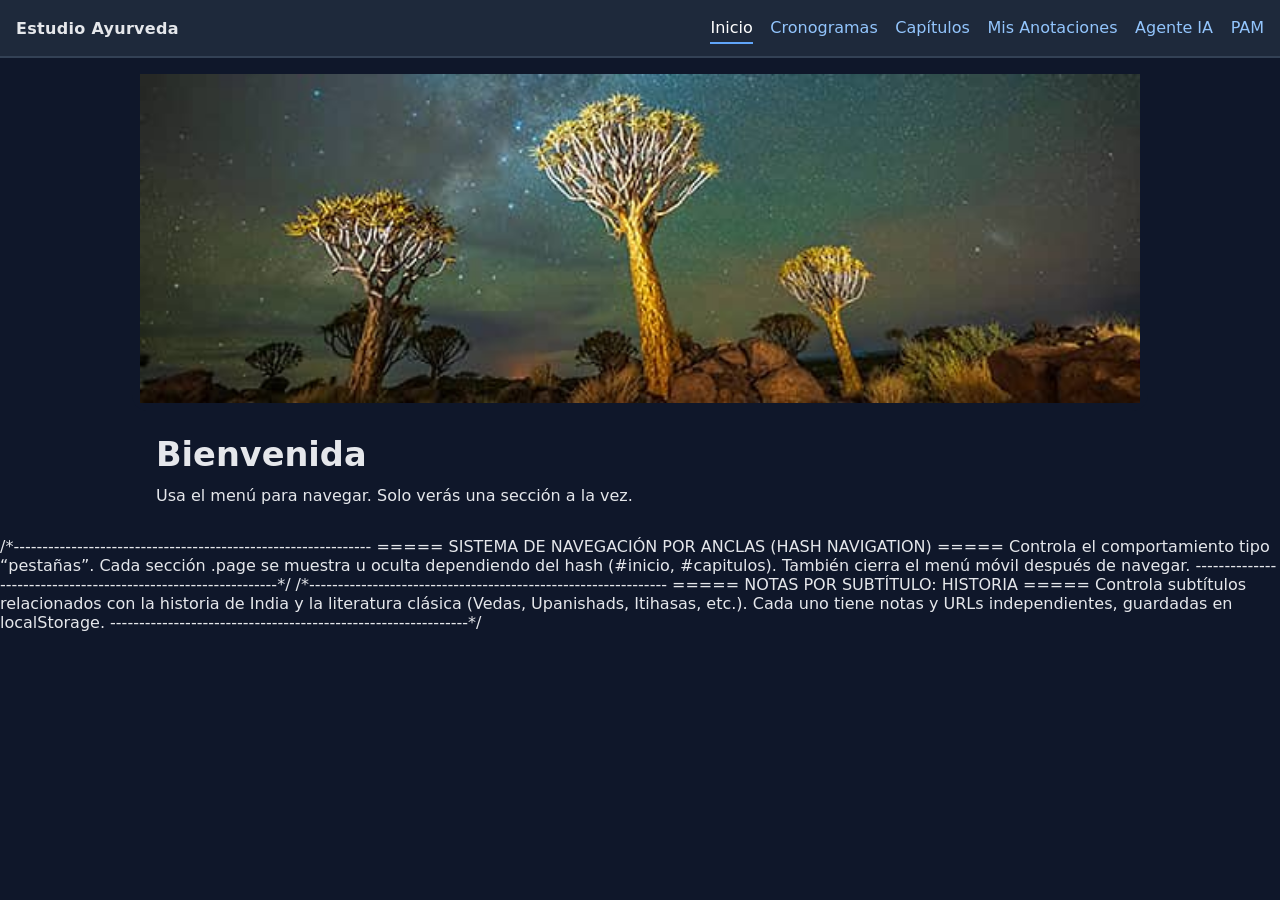
==== index.html @ d1bdf84b "Reestructuración de Historia: subtítulos detallados y soporte completo de notas Se reemplazó la estr" ====
<!DOCTYPE html>
<html lang="es">
<head>
  <meta charset="utf-8" />
  <meta name="viewport" content="width=device-width, initial-scale=1" />
  <title>Estudio Ayurveda — MERPG</title>
  <link rel="icon" type="image/png" href="./favicon.png" />
  <link rel="stylesheet" href="style.css" />
</head>
<body>
  <!-- Header / Menú -->
  <header class="site-header">
    <div class="brand">Estudio Ayurveda</div>

    <input id="menu-toggle" type="checkbox" aria-label="Abrir menú" />
    <label class="hamburger" for="menu-toggle" aria-hidden="true">
      <span></span><span></span><span></span>
    </label>

    <nav class="site-nav">
      <a class="active" href="#inicio">Inicio</a>
      <a href="#cronogramas">Cronogramas</a>
      <a href="#capitulos">Capítulos</a>
      <a href="#anotaciones">Mis Anotaciones</a>
      <a href="#agente">Agente IA</a>
      <a href="https://drive.google.com/drive/u/0/folders/1aOpZdC9DmRuaJtdhFPqYkcrVoybnpXiz" target="_blank" rel="noopener">PAM</a>
    </nav>
  </header>

  <!-- Inicio -->
  <main class="content page" id="inicio">
   <figure class="hero">
    <img
      src="quiver-trees.jpeg"
      alt="Paisaje nocturno con árboles iluminados bajo un cielo estrellado"
      class="hero-img"
    />
   </figure>
    <h1>Bienvenida</h1>
    <p>Usa el menú para navegar. Solo verás una sección a la vez.</p>
  </main>

  <!-- Cronogramas -->
  <section class="content page" id="cronogramas" aria-label="Cronogramas">
    <h2>Cronograma Filosofía — Octubre y Noviembre 2025</h2>

    <article class="cron">
      <h3>El dinacharya con Sofía</h3>
      <div class="fecha">Miércoles, 22 de octubre · 7:00–8:00 a. m.</div>
      <a href="https://meet.google.com/ocx-rofr-sme" target="_blank" rel="noopener">Entrar a la clase</a>
    </article>

    <article class="cron">
      <h3>Historia de la India y Ayurveda con Sofía</h3>
      <div class="fecha">Miércoles, 29 de octubre · 11:00 a. m.–12:00 p. m.</div>
      <a href="https://meet.google.com/jub-qbic-bxj" target="_blank" rel="noopener">Entrar a la clase</a>
    </article>

    <article class="cron">
      <h3>Las causas de la enfermedad con Sofía</h3>
      <div class="fecha">Martes, 4 de noviembre · 8:00–9:00 p. m.</div>
      <a href="https://meet.google.com/ocx-rofr-sme" target="_blank" rel="noopener">Entrar a la clase</a>
    </article>

    <article class="cron">
      <h3>Los 24 tattvas con Sofía</h3>
      <div class="fecha">Miércoles, 12 de noviembre · 8:00–9:00 p. m.</div>
      <a href="https://meet.google.com/jub-qbic-bxj" target="_blank" rel="noopener">Entrar a la clase</a>
    </article>

    <article class="cron">
      <h3>Preguntas y respuestas con Sofía</h3>
      <div class="fecha">Miércoles, 19 de noviembre · 7:00–8:00 a. m.</div>
      <a href="https://meet.google.com/ocx-rofr-sme" target="_blank" rel="noopener">Entrar a la clase</a>
    </article>

    <article class="cron">
      <h3>CLASE OBLIGATORIA — Revisión de guía con Marcela</h3>
      <div class="fecha">Sábado, 22 de noviembre · 8:00–11:00 a. m.</div>
      <a href="https://meet.google.com/tfp-quyw-dxk" target="_blank" rel="noopener">Entrar a la clase</a>
    </article>

    <article class="cron">
      <h3>Resumen del módulo con Sofía</h3>
      <div class="fecha">Sábado, 22 de noviembre · 1:00–4:00 p. m.</div>
      <a href="https://meet.google.com/xmf-tgar-ete" target="_blank" rel="noopener">Entrar a la clase</a>
    </article>
  </section>

  <!-- Capítulos -->
<section class="content page" id="capitulos" aria-label="Capítulos">
  <h2>Capítulo Uno: Filosofía</h2>

  <!-- INTRODUCCIÓN — con notas por subtítulo -->
  <details class="cap" data-section="cap1-introduccion">
    <summary>Introducción</summary>

    <!-- Subtítulos como botones (igual estilo que Darshana) -->
    <ul class="bullets subtopics" role="list">
      <li><button class="subtopic" data-sub="Definir-Ayurveda">Definiendo Ayurveda</button></li>
      <li><button class="subtopic" data-sub="Salud-enfermedad">Salud y enfermedad</button></li>
      <li><button class="subtopic" data-sub="Objetivos-profesional">Los objetivos del profesional de Ayurveda</button></li>
    </ul>

    <!-- Panel de edición por subtítulo -->
    <div class="cap-tools">
      <div class="cap-row" style="justify-content:space-between; gap:.75rem;">
        <label class="cap-label">Notas — <span class="cap-subtitle">Seleccione un subtítulo</span></label>
        <small class="cap-hint">Se guardan solo en este navegador (local).</small>
      </div>

      <textarea
        class="cap-notes"
        id="intro-notes"
        placeholder="Escribe aquí tus notas para este subtítulo…"
      ></textarea>
      <button class="btn" id="intro-save">Guardar notas</button>

      <div class="cap-divider"></div>

      <label class="cap-label">
        Mapas mentales (URLs de PDF) — <span class="cap-subtitle">Subtítulo no seleccionado</span>
      </label>
      <div class="cap-row">
        <input
          class="cap-url"
          id="intro-url"
          type="url"
          placeholder="Pega una URL (Drive, Dropbox, etc.)"
        />
        <button class="btn" id="intro-add">Añadir</button>
      </div>
      <ul class="cap-links" id="intro-list"></ul>
    </div>
  </details>

  <!-- MITOLOGÍA — con notas por subtítulo -->
  <details class="cap" data-section="cap1-mitologia">
    <summary>Mitología</summary>

    <!-- Subtítulos como botones -->
    <ul class="bullets subtopics" role="list">
      <li>
        <button class="subtopic" data-sub="Agitacion-oceanos">
          La agitación de los océanos
        </button>
      </li>
      <li>
        <button class="subtopic" data-sub="Sr-Dhanvantari">
          El Sr Dhanvantari
        </button>
      </li>
    </ul>

    <!-- Panel de edición por subtítulo -->
    <div class="cap-tools">
      <div class="cap-row" style="justify-content:space-between; gap:.75rem;">
        <label class="cap-label">
          Notas — <span class="cap-subtitle">Seleccione un subtítulo</span>
        </label>
        <small class="cap-hint">Se guardan solo en este navegador (local).</small>
      </div>

      <textarea
        class="cap-notes"
        id="mito-notes"
        placeholder="Escribe aquí tus notas para este subtítulo…"
      ></textarea>
      <button class="btn" id="mito-save">Guardar notas</button>

      <div class="cap-divider"></div>

      <label class="cap-label">
        Mapas mentales (URLs de PDF) — <span class="cap-subtitle">Subtítulo no seleccionado</span>
      </label>
      <div class="cap-row">
        <input
          class="cap-url"
          id="mito-url"
          type="url"
          placeholder="Pega una URL (Drive, Dropbox, etc.)"
        />
        <button class="btn" id="mito-add">Añadir</button>
      </div>
      <ul class="cap-links" id="mito-list"></ul>
    </div>
  </details>
 

 <!-- HISTORIA — con notas por subtítulo -->
<details class="cap" data-section="cap1-historia">
  <summary>Historia</summary>

  <!-- Subtítulos como botones -->
  <ul class="bullets subtopics" role="list">
    <li><button class="subtopic" data-sub="Linea-tiempo">Línea de tiempo</button></li>

    <!-- Literatura clásica -->
    <li><button class="subtopic" data-sub="Vedas">Los Vedas</button></li>
    <li><button class="subtopic" data-sub="Brahmanas">Brāhmaṇas</button></li>
    <li><button class="subtopic" data-sub="Puranas">Purāṇas</button></li>
    <li><button class="subtopic" data-sub="Upanishads">Upaniṣads</button></li>
    <li><button class="subtopic" data-sub="Mahabharata">Mahābhārata</button></li>
    <li><button class="subtopic" data-sub="Bhagavad-Gita">Bhagavad Gītā</button></li>
    <li><button class="subtopic" data-sub="Ramayana">Rāmāyaṇa</button></li>
  </ul>

  <!-- Panel de edición por subtítulo -->
  <div class="cap-tools">
    <div class="cap-row" style="justify-content:space-between; gap:.75rem;">
      <label class="cap-label">
        Notas — <span class="cap-subtitle">Seleccione un subtítulo</span>
      </label>
      <small class="cap-hint">Se guardan solo en este navegador (local).</small>
    </div>

    <textarea
      class="cap-notes"
      id="hist-notes"
      placeholder="Escribe aquí tus notas para este subtítulo…"
    ></textarea>
    <button class="btn" id="hist-save">Guardar notas</button>

    <div class="cap-divider"></div>

    <label class="cap-label">
      Mapas mentales (URLs de PDF) — <span class="cap-subtitle">Subtítulo no seleccionado</span>
    </label>
    <div class="cap-row">
      <input
        class="cap-url"
        id="hist-url"
        type="url"
        placeholder="Pega una URL (Drive, Dropbox, etc.)"
      />
      <button class="btn" id="hist-add">Añadir</button>
    </div>
    <ul class="cap-links" id="hist-list"></ul>
  </div>
</details>


  <!-- FILOSOFÍA (DARSHANA) — con notas por subtítulo -->
<details class="cap" data-section="cap1-darshana">
  <summary>Filosofía (<em>Darshana</em>)</summary>

  <!-- Lista de subtítulos como “tabs” -->
  <ul class="bullets subtopics" role="list">
    <li><button class="subtopic" data-sub="Sankhya">Filosofía <em>Sankhya</em></button></li>
    <li><button class="subtopic" data-sub="Yoga"><em>Yoga</em></button></li>
    <li><button class="subtopic" data-sub="Nyaya"><em>Nyaya</em></button></li>
    <li><button class="subtopic" data-sub="Vaisheshika"><em>Vaisheshika</em></button></li>
    <li><button class="subtopic" data-sub="Mimamsa"><em>Mimamsa</em></button></li>
    <li><button class="subtopic" data-sub="Vedanta"><em>Vedanta</em></button></li>
    <li><button class="subtopic" data-sub="Karma-rol">Karma y su rol en el proceso de enfermedad</button></li>
    <li><button class="subtopic" data-sub="Karma-buen-mal">Buen <em>karma</em> y mal <em>karma</em></button></li>
    <li><button class="subtopic" data-sub="Renacimiento">Renacimiento, <em>karma</em> y realización</button></li>
    <li><button class="subtopic" data-sub="Metas-vida">Las cuatro metas de la vida</button></li>
    <li><button class="subtopic" data-sub="Busquedas-vida">Los tres búsquedas (instintos naturales) de la vida</button></li>
    <li><button class="subtopic" data-sub="Pilares-vida">Los tres pilares de la vida</button></li>
  </ul>

  <!-- Panel de edición por subtítulo -->
  <div class="cap-tools">
    <div class="cap-row" style="justify-content:space-between; gap:.75rem;">
      <label class="cap-label" id="darshana-label">Notas — <span class="cap-subtitle">Seleccione un subtítulo</span></label>
      <small class="cap-hint">Se guardan solo en este navegador (local).</small>
    </div>

    <textarea class="cap-notes" id="darshana-notes" placeholder="Escribe aquí tus notas para este subtítulo…"></textarea>
    <button class="btn" id="darshana-save">Guardar notas</button>

    <div class="cap-divider"></div>

    <label class="cap-label">Mapas mentales (URLs de PDF) — <span class="cap-subtitle">Subtítulo no seleccionado</span></label>
    <div class="cap-row">
      <input class="cap-url" id="darshana-url" type="url" placeholder="Pega una URL (Drive, Dropbox, etc.)" />
      <button class="btn" id="darshana-add">Añadir</button>
    </div>
    <ul class="cap-links" id="darshana-list"></ul>
  </div>
</details>


  <details class="cap" data-section="cap1-notas">
    <summary>Notas</summary>
    <div class="cap-tools">
      <label class="cap-label">Notas generales</label>
      <textarea class="cap-notes" placeholder="Escribe aquí tus notas…"></textarea>
      <button class="btn" data-action="save-notes">Guardar notas</button>
    </div>
  </details>

  <details class="cap" data-section="cap1-bibliografia">
    <summary>Bibliografía</summary>
    <div class="cap-tools">
      <label class="cap-label">Apuntes de bibliografía</label>
      <textarea class="cap-notes" placeholder="Referencias, páginas…"></textarea>
      <button class="btn" data-action="save-notes">Guardar notas</button>
    </div>
  </details>
</section>

<script>
/* ===== Notas por subtítulo: Introducción ===== */
(function () {
  const sectionId = 'cap1-introduccion';
  const root = document.querySelector(`details.cap[data-section="${sectionId}"]`);
  if (!root) return;

  // Controles
  const btns        = root.querySelectorAll('.subtopic');
  const notesEl     = root.querySelector('#intro-notes');
  const saveBtn     = root.querySelector('#intro-save');
  const urlInput    = root.querySelector('#intro-url');
  const addBtn      = root.querySelector('#intro-add');
  const listEl      = root.querySelector('#intro-list');
  const subtitleEls = root.querySelectorAll('.cap-subtitle');

  // Claves por subtítulo (igual patrón que Darshana)
  const noteKey = (sub) => `notes_${sectionId}__${sub}`;
  const urlKey  = (sub) => `pdfs_${sectionId}__${sub}`;

  let currentSub = null;

  function setSubtitleLabel(text){
    subtitleEls.forEach(el => el.textContent = text || '—');
  }

  function renderUrls(urls){
    listEl.innerHTML = '';
    urls.forEach((u, i) => {
      const li = document.createElement('li');
      li.innerHTML = `<a href="${u}" target="_blank" rel="noopener">${u}</a>
                      <button data-idx="${i}" title="Eliminar">✕</button>`;
      listEl.appendChild(li);
    });
  }

  function loadSubtopic(sub){
    currentSub = sub;

    // Estado visual activo
    btns.forEach(b => b.classList.toggle('active', b.dataset.sub === sub));

    // Texto del subtítulo en las etiquetas
    const btn = Array.from(btns).find(b => b.dataset.sub === sub);
    const label = btn ? btn.textContent.trim() : sub;
    setSubtitleLabel(label);

    // Cargar notas guardadas
    const saved = localStorage.getItem(noteKey(sub)) || '';
    notesEl.value = saved;

    // Cargar URLs guardadas
    const urls = JSON.parse(localStorage.getItem(urlKey(sub)) || '[]');
    renderUrls(urls);
  }

  function saveNotes(){
    if (!currentSub) return;
    localStorage.setItem(noteKey(currentSub), notesEl.value || '');
  }

  function addUrl(){
    if (!currentSub) return;
    const url = (urlInput.value || '').trim();
    if (!url) return;

    const k    = urlKey(currentSub);
    const urls = JSON.parse(localStorage.getItem(k) || '[]');
    urls.push(url);
    localStorage.setItem(k, JSON.stringify(urls));
    renderUrls(urls);
    urlInput.value = '';
  }

  function removeUrl(idx){
    if (!currentSub) return;
    const k    = urlKey(currentSub);
    const urls = JSON.parse(localStorage.getItem(k) || '[]');
    urls.splice(idx, 1);
    localStorage.setItem(k, JSON.stringify(urls));
    renderUrls(urls);
  }

  // Eventos
  btns.forEach(b => b.addEventListener('click', () => loadSubtopic(b.dataset.sub)));
  saveBtn.addEventListener('click', saveNotes);
  addBtn.addEventListener('click', addUrl);
  listEl.addEventListener('click', (e) => {
    if (e.target.tagName === 'BUTTON' && e.target.hasAttribute('data-idx')){
      removeUrl(Number(e.target.dataset.idx));
    }
  });

  // Seleccionar el primer subtítulo por defecto
  if (btns.length) loadSubtopic(btns[0].dataset.sub);
})();
</script>

  
<!-- Anotaciones -->
<section class="content page" id="anotaciones" aria-label="Mis Anotaciones">
  <h2>Mis Anotaciones</h2>
  <p class="anotaciones-intro">
    Aquí podrás buscar en todas las notas que has guardado en los capítulos y subtítulos.
  </p>

  <form id="search-form" class="search-box" onsubmit="return false;">
    <label for="search-term">Buscar en mis notas</label>
    <div class="search-row">
      <input
        type="text"
        id="search-term"
        placeholder="Escribe una palabra o frase…"
        autocomplete="off"
      />
      <button type="button" id="search-button" class="btn">
        Buscar
      </button>
    </div>
  </form>

  <div id="search-results" class="search-results">
    <p class="search-empty">
      Todavía no has hecho una búsqueda. Escribe algo arriba y pulsa <strong>Buscar</strong>.
    </p>
  </div>
</section>

  <!-- Agente IA -->
  <section class="content page" id="agente" aria-label="Agente IA">
    <h2>Agente IA</h2>
    <p>Pendiente de contenido.</p>
  </section>

/*--------------------------------------------------------------
  ===== SISTEMA DE NAVEGACIÓN POR ANCLAS (HASH NAVIGATION) =====
  Controla el comportamiento tipo “pestañas”. Cada sección .page
  se muestra u oculta dependiendo del hash (#inicio, #capitulos).
  También cierra el menú móvil después de navegar.
--------------------------------------------------------------*/
  <script>
    const pages = document.querySelectorAll('.page');
    const links = document.querySelectorAll('.site-nav a[href^="#"]');

    function show(hash) {
      if (!hash) hash = '#inicio';                 // sección por defecto
      const id = hash.slice(1);
      pages.forEach(s => s.style.display = (s.id === id) ? 'block' : 'none');
      links.forEach(a => a.classList.toggle('active', a.getAttribute('href') === hash));
      // Cierra menú móvil si estaba abierto
      const toggle = document.getElementById('menu-toggle');
      if (toggle) toggle.checked = false;
    }

    window.addEventListener('hashchange', () => show(location.hash));
    show(location.hash);
  </script>

<script>
/*--------------------------------------------------------------
  ===== SISTEMA GENERAL DE NOTAS POR SECCIÓN (SIN SUBTÍTULOS) =====
  Maneja el guardado y carga de notas y URLs en secciones que no
  tienen subtítulos. Usa claves de localStorage basadas en el ID
  de cada <details> para notas globales del capítulo.
--------------------------------------------------------------*/
  const CAP_NOTE_KEY = id => `notes_${id}`;
  const CAP_URLS_KEY = id => `pdfs_${id}`;

  function loadSectionState(section){
    const id = section.dataset.section;
    const notesEl = section.querySelector('.cap-notes');
    const listEl  = section.querySelector('.cap-links');

    // Notas
    if (notesEl){
      notesEl.value = localStorage.getItem(CAP_NOTE_KEY(id)) || '';
    }

    // URLs
    if (listEl){
      const urls = JSON.parse(localStorage.getItem(CAP_URLS_KEY(id)) || '[]');
      renderUrls(listEl, urls);
    }
  }

  function renderUrls(ul, urls){
    ul.innerHTML = '';
    urls.forEach((u, i) => {
      const li = document.createElement('li');
      li.innerHTML = `<a href="${u}" target="_blank" rel="noopener">${u}</a>
                      <button data-idx="${i}" title="Eliminar">✕</button>`;
      ul.appendChild(li);
    });
  }

  function saveNotes(section){
    const id = section.dataset.section;
    const notesEl = section.querySelector('.cap-notes');
    localStorage.setItem(CAP_NOTE_KEY(id), notesEl.value || '');
  }

  function addUrl(section){
    const id = section.dataset.section;
    const input = section.querySelector('.cap-url');
    const listEl = section.querySelector('.cap-links');
    const url = (input.value || '').trim();
    if(!url) return;

    const urls = JSON.parse(localStorage.getItem(CAP_URLS_KEY(id)) || '[]');
    urls.push(url);
    localStorage.setItem(CAP_URLS_KEY(id), JSON.stringify(urls));
    renderUrls(listEl, urls);
    input.value = '';
  }

  function removeUrl(section, idx){
    const id = section.dataset.section;
    const listEl = section.querySelector('.cap-links');
    const urls = JSON.parse(localStorage.getItem(CAP_URLS_KEY(id)) || '[]');
    urls.splice(idx, 1);
    localStorage.setItem(CAP_URLS_KEY(id), JSON.stringify(urls));
    renderUrls(listEl, urls);
  }

/*--------------------------------------------------------------
  ===== INICIALIZACIÓN GLOBAL DE CADA SECCIÓN <details.cap> =====
  Aplica guardado/carga de notas y URLs en secciones sin subtítulos.
  Escucha clics internos en botones que activan save-notes o add-url,
  además de eliminar enlaces de la lista.
--------------------------------------------------------------*/
  document.querySelectorAll('details.cap').forEach(section => {
    loadSectionState(section);

    section.addEventListener('click', (e) => {
      const act = e.target?.dataset?.action;
      if (act === 'save-notes'){ saveNotes(section); }
      if (act === 'add-url'){ addUrl(section); }
      if (e.target.tagName === 'BUTTON' && e.target.hasAttribute('data-idx')){
        removeUrl(section, Number(e.target.dataset.idx));
      }
    });
  });
</script>
<script>
/*--------------------------------------------------------------
  ===== NOTAS POR SUBTÍTULO: DARSHANA =====
  Controla los botones de subtítulos de la sección Filosofía
  (Darshana), permitiendo guardar notas y URLs por cada escuela
  filosófica. Cada subtítulo guarda información independiente
  usando claves específicas de localStorage.
--------------------------------------------------------------*/

(function () {
  const sectionId = 'cap1-darshana';
  const root = document.querySelector(`details.cap[data-section="${sectionId}"]`);
  if (!root) return;

  // Controles
  const btns = root.querySelectorAll('.subtopic');
  const notesEl = root.querySelector('#darshana-notes');
  const saveBtn = root.querySelector('#darshana-save');
  const urlInput = root.querySelector('#darshana-url');
  const addBtn = root.querySelector('#darshana-add');
  const listEl = root.querySelector('#darshana-list');
  const subtitleEls = root.querySelectorAll('.cap-subtitle');

  // Claves por subtítulo
  const noteKey = (sub) => `notes_${sectionId}__${sub}`;
  const urlKey  = (sub) => `pdfs_${sectionId}__${sub}`;

  let currentSub = null;

  function setSubtitleLabel(text){
    subtitleEls.forEach(el => el.textContent = text || '—');
  }

  function renderUrls(urls){
    listEl.innerHTML = '';
    urls.forEach((u, i) => {
      const li = document.createElement('li');
      li.innerHTML = `<a href="${u}" target="_blank" rel="noopener">${u}</a>
                      <button data-idx="${i}" title="Eliminar">✕</button>`;
      listEl.appendChild(li);
    });
  }

  function loadSubtopic(sub){
    currentSub = sub;
    // Estado visual active
    btns.forEach(b => b.classList.toggle('active', b.dataset.sub === sub));
    // Etiquetas
    const btn = Array.from(btns).find(b => b.dataset.sub === sub);
    const label = btn ? btn.textContent.trim() : sub;
    setSubtitleLabel(label);

    // Cargar notas
    const saved = localStorage.getItem(noteKey(sub)) || '';
    notesEl.value = saved;

    // Cargar URLs
    const urls = JSON.parse(localStorage.getItem(urlKey(sub)) || '[]');
    renderUrls(urls);
  }

  function saveNotes(){
    if (!currentSub) return;
    localStorage.setItem(noteKey(currentSub), notesEl.value || '');
  }

  function addUrl(){
    if (!currentSub) return;
    const url = (urlInput.value || '').trim();
    if (!url) return;
    const k = urlKey(currentSub);
    const urls = JSON.parse(localStorage.getItem(k) || '[]');
    urls.push(url);
    localStorage.setItem(k, JSON.stringify(urls));
    renderUrls(urls);
    urlInput.value = '';
  }

  function removeUrl(idx){
    if (!currentSub) return;
    const k = urlKey(currentSub);
    const urls = JSON.parse(localStorage.getItem(k) || '[]');
    urls.splice(idx, 1);
    localStorage.setItem(k, JSON.stringify(urls));
    renderUrls(urls);
  }

  // Eventos
  btns.forEach(b => b.addEventListener('click', () => loadSubtopic(b.dataset.sub)));
  saveBtn.addEventListener('click', saveNotes);
  addBtn.addEventListener('click', addUrl);
  listEl.addEventListener('click', (e) => {
    if (e.target.tagName === 'BUTTON' && e.target.hasAttribute('data-idx')){
      removeUrl(Number(e.target.dataset.idx));
    }
  });

  // Seleccionar el primero por defecto
  if (btns.length) loadSubtopic(btns[0].dataset.sub);
})();
</script>

<script>
/*--------------------------------------------------------------
  ===== NOTAS POR SUBTÍTULO: INTRODUCCIÓN =====
  Bloque específico para almacenar y gestionar las notas y URLs
  ligadas a cada subtítulo dentro de la sección Introducción.
  Cada subtítulo mantiene su propio registro en localStorage.
--------------------------------------------------------------*/
(function () {
  const sectionId = 'cap1-introduccion';
  const root = document.querySelector(`details.cap[data-section="${sectionId}"]`);
  if (!root) return;

  // Controles
  const btns        = root.querySelectorAll('.subtopic');
  const notesEl     = root.querySelector('#intro-notes');
  const saveBtn     = root.querySelector('#intro-save');
  const urlInput    = root.querySelector('#intro-url');
  const addBtn      = root.querySelector('#intro-add');
  const listEl      = root.querySelector('#intro-list');
  const subtitleEls = root.querySelectorAll('.cap-subtitle');

  // Claves por subtítulo (igual patrón que Darshana)
  const noteKey = (sub) => `notes_${sectionId}__${sub}`;
  const urlKey  = (sub) => `pdfs_${sectionId}__${sub}`;

  let currentSub = null;

  function setSubtitleLabel(text){
    subtitleEls.forEach(el => el.textContent = text || '—');
  }

  function renderUrls(urls){
    listEl.innerHTML = '';
    urls.forEach((u, i) => {
      const li = document.createElement('li');
      li.innerHTML = `<a href="${u}" target="_blank" rel="noopener">${u}</a>
                      <button data-idx="${i}" title="Eliminar">✕</button>`;
      listEl.appendChild(li);
    });
  }

  function loadSubtopic(sub){
    currentSub = sub;

    // Estado visual activo
    btns.forEach(b => b.classList.toggle('active', b.dataset.sub === sub));

    // Texto del subtítulo en las etiquetas
    const btn = Array.from(btns).find(b => b.dataset.sub === sub);
    const label = btn ? btn.textContent.trim() : sub;
    setSubtitleLabel(label);

    // Cargar notas guardadas
    const saved = localStorage.getItem(noteKey(sub)) || '';
    notesEl.value = saved;

    // Cargar URLs guardadas
    const urls = JSON.parse(localStorage.getItem(urlKey(sub)) || '[]');
    renderUrls(urls);
  }

  function saveNotes(){
    if (!currentSub) return;
    localStorage.setItem(noteKey(currentSub), notesEl.value || '');
  }

  function addUrl(){
    if (!currentSub) return;
    const url = (urlInput.value || '').trim();
    if (!url) return;

    const k    = urlKey(currentSub);
    const urls = JSON.parse(localStorage.getItem(k) || '[]');
    urls.push(url);
    localStorage.setItem(k, JSON.stringify(urls));
    renderUrls(urls);
    urlInput.value = '';
  }

  function removeUrl(idx){
    if (!currentSub) return;
    const k    = urlKey(currentSub);
    const urls = JSON.parse(localStorage.getItem(k) || '[]');
    urls.splice(idx, 1);
    localStorage.setItem(k, JSON.stringify(urls));
    renderUrls(urls);
  }

  // Eventos
  btns.forEach(b => b.addEventListener('click', () => loadSubtopic(b.dataset.sub)));
  saveBtn.addEventListener('click', saveNotes);
  addBtn.addEventListener('click', addUrl);
  listEl.addEventListener('click', (e) => {
    if (e.target.tagName === 'BUTTON' && e.target.hasAttribute('data-idx')){
      removeUrl(Number(e.target.dataset.idx));
    }
  });

  // Seleccionar el primer subtítulo por defecto
  if (btns.length) loadSubtopic(btns[0].dataset.sub);
})();
</script>
<script>
/*--------------------------------------------------------------
  ===== NOTAS POR SUBTÍTULO: MITOLOGÍA =====
  Administra los subtítulos “La agitación de los océanos”
  y “El Sr Dhanvantari”. Cada uno tiene sus notas y URLs
  independientes, almacenadas con claves únicas en localStorage.
--------------------------------------------------------------*/

(function () {
  const sectionId = 'cap1-mitologia';
  const root = document.querySelector(`details.cap[data-section="${sectionId}"]`);
  if (!root) return;

  // Controles
  const btns        = root.querySelectorAll('.subtopic');
  const notesEl     = root.querySelector('#mito-notes');
  const saveBtn     = root.querySelector('#mito-save');
  const urlInput    = root.querySelector('#mito-url');
  const addBtn      = root.querySelector('#mito-add');
  const listEl      = root.querySelector('#mito-list');
  const subtitleEls = root.querySelectorAll('.cap-subtitle');

  // Claves por subtítulo en localStorage
  const noteKey = (sub) => `notes_${sectionId}__${sub}`;
  const urlKey  = (sub) => `pdfs_${sectionId}__${sub}`;

  let currentSub = null;

  function setSubtitleLabel(text){
    subtitleEls.forEach(el => el.textContent = text || '—');
  }

  function renderUrls(urls){
    listEl.innerHTML = '';
    urls.forEach((u, i) => {
      const li = document.createElement('li');
      li.innerHTML = `<a href="${u}" target="_blank" rel="noopener">${u}</a>
                      <button data-idx="${i}" title="Eliminar">✕</button>`;
      listEl.appendChild(li);
    });
  }

  function loadSubtopic(sub){
    currentSub = sub;

    // Estado visual activo en los botones
    btns.forEach(b => b.classList.toggle('active', b.dataset.sub === sub));

    // Texto del subtítulo en las etiquetas
    const btn   = Array.from(btns).find(b => b.dataset.sub === sub);
    const label = btn ? btn.textContent.trim() : sub;
    setSubtitleLabel(label);

    // Cargar notas
    const saved = localStorage.getItem(noteKey(sub)) || '';
    notesEl.value = saved;

    // Cargar URLs
    const urls = JSON.parse(localStorage.getItem(urlKey(sub)) || '[]');
    renderUrls(urls);
  }

  function saveNotes(){
    if (!currentSub) return;
    localStorage.setItem(noteKey(currentSub), notesEl.value || '');
  }

  function addUrl(){
    if (!currentSub) return;
    const url = (urlInput.value || '').trim();
    if (!url) return;

    const k    = urlKey(currentSub);
    const urls = JSON.parse(localStorage.getItem(k) || '[]');
    urls.push(url);
    localStorage.setItem(k, JSON.stringify(urls));
    renderUrls(urls);
    urlInput.value = '';
  }

  function removeUrl(idx){
    if (!currentSub) return;
    const k    = urlKey(currentSub);
    const urls = JSON.parse(localStorage.getItem(k) || '[]');
    urls.splice(idx, 1);
    localStorage.setItem(k, JSON.stringify(urls));
    renderUrls(urls);
  }

  // Eventos
  btns.forEach(b => b.addEventListener('click', () => loadSubtopic(b.dataset.sub)));
  saveBtn.addEventListener('click', saveNotes);
  addBtn.addEventListener('click', addUrl);
  listEl.addEventListener('click', (e) => {
    if (e.target.tagName === 'BUTTON' && e.target.hasAttribute('data-idx')){
      removeUrl(Number(e.target.dataset.idx));
    }
  });

  // Seleccionar el primer subtítulo por defecto
  if (btns.length) loadSubtopic(btns[0].dataset.sub);
})();
</script>
/*--------------------------------------------------------------
  ===== NOTAS POR SUBTÍTULO: HISTORIA =====
  Controla subtítulos relacionados con la historia de India y la
  literatura clásica (Vedas, Upanishads, Itihasas, etc.). Cada uno
  tiene notas y URLs independientes, guardadas en localStorage.
--------------------------------------------------------------*/
<script>
(function () {
  const sectionId = 'cap1-historia';
  const root = document.querySelector(`details.cap[data-section="${sectionId}"]`);
  if (!root) return;

  // Controles
  const btns        = root.querySelectorAll('.subtopic');
  const notesEl     = root.querySelector('#hist-notes');
  const saveBtn     = root.querySelector('#hist-save');
  const urlInput    = root.querySelector('#hist-url');
  const addBtn      = root.querySelector('#hist-add');
  const listEl      = root.querySelector('#hist-list');
  const subtitleEls = root.querySelectorAll('.cap-subtitle');

  // Claves por subtítulo
  const noteKey = (sub) => `notes_${sectionId}__${sub}`;
  const urlKey  = (sub) => `pdfs_${sectionId}__${sub}`;

  let currentSub = null;

  function setSubtitleLabel(text){
    subtitleEls.forEach(el => el.textContent = text || '—');
  }

  function renderUrls(urls){
    listEl.innerHTML = '';
    urls.forEach((u, i) => {
      const li = document.createElement('li');
      li.innerHTML = `<a href="${u}" target="_blank" rel="noopener">${u}</a>
                      <button data-idx="${i}" title="Eliminar">✕</button>`;
      listEl.appendChild(li);
    });
  }

  function loadSubtopic(sub){
    currentSub = sub;

    btns.forEach(b => b.classList.toggle('active', b.dataset.sub === sub));

    const btn   = Array.from(btns).find(b => b.dataset.sub === sub);
    const label = btn ? btn.textContent.trim() : sub;
    setSubtitleLabel(label);

    notesEl.value = localStorage.getItem(noteKey(sub)) || '';

    const urls = JSON.parse(localStorage.getItem(urlKey(sub)) || '[]');
    renderUrls(urls);
  }

  function saveNotes(){
    if (!currentSub) return;
    localStorage.setItem(noteKey(currentSub), notesEl.value || '');
  }

  function addUrl(){
    if (!currentSub) return;
    const url = (urlInput.value || '').trim();
    if (!url) return;

    const k    = urlKey(currentSub);
    const urls = JSON.parse(localStorage.getItem(k) || '[]');
    urls.push(url);
    localStorage.setItem(k, JSON.stringify(urls));
    renderUrls(urls);
    urlInput.value = '';
  }

  function removeUrl(idx){
    if (!currentSub) return;
    const k    = urlKey(currentSub);
    const urls = JSON.parse(localStorage.getItem(k) || '[]');
    urls.splice(idx, 1);
    localStorage.setItem(k, JSON.stringify(urls));
    renderUrls(urls);
  }

  // Eventos
  btns.forEach(b => b.addEventListener('click', () => loadSubtopic(b.dataset.sub)));
  saveBtn.addEventListener('click', saveNotes);
  addBtn.addEventListener('click', addUrl);
  listEl.addEventListener('click', (e) => {
    if (e.target.tagName === 'BUTTON' && e.target.hasAttribute('data-idx')){
      removeUrl(Number(e.target.dataset.idx));
    }
  });

  // Cargar primero
  if (btns.length) loadSubtopic(btns[0].dataset.sub);
})();
</script>
</body>
</html>
---- style.css ----
/* =========================
   VARIABLES Y BASE
========================= */
:root{
  --bg:#0f172a;           /* fondo principal */
  --panel:#1e293b;        /* header / paneles */
  --line:#334155;         /* líneas / bordes */
  --text:#e5e7eb;         /* texto principal */
  --muted:#94a3b8;        /* texto tenue */
  --link:#93c5fd;         /* enlaces */
  --link-hover:#ffffff;   /* hover enlaces */
  --accent:#60a5fa;       /* acento/subrayado */
  --table-head:#0b1220;   /* cabecera tabla */
  --card:#111827;         /* tarjeta cronograma */
  --btn:#7e22ce;          /* botón morado */
  --btn-hover:#6d28d9;    /* hover botón morado */
}

*{box-sizing:border-box}
html,body{
  margin:0; padding:0;
  background:var(--bg); color:var(--text);
  font-family:system-ui, Segoe UI, Roboto, Helvetica, Arial, sans-serif;
  -webkit-font-smoothing:antialiased; -moz-osx-font-smoothing:grayscale;
}

h1{font-size:2.1rem; margin:0 0 .75rem 0}
h2{font-size:1.5rem; margin:0 0 .75rem 0}
h3{font-size:1.1rem; margin:0}
p{margin:.5rem 0 1rem}

/* =========================
   ENCABEZADO / MENÚ
========================= */
.site-header{
  position:sticky; top:0; z-index:50;
  display:flex; align-items:center; gap:1rem;
  background:var(--panel);
  border-bottom:2px solid var(--line);
  padding:.75rem 1rem;
}

.brand{font-weight:700; letter-spacing:.3px}

.site-nav{
  margin-left:auto;
  display:flex; align-items:center; gap:1.1rem;
}

.site-nav a{
  color:var(--link);
  text-decoration:none;
  font-weight:500;
  padding:.35rem 0;
  border-bottom:2px solid transparent;
  transition:border-color .15s, color .15s;
}
.site-nav a:hover{color:var(--link-hover); border-bottom-color:var(--accent)}
.site-nav a.active{color:#fff; border-bottom-color:var(--accent)}

#menu-toggle{display:none}
.hamburger{display:none; cursor:pointer; margin-left:auto}
.hamburger span{
  display:block; width:24px; height:2px; background:#cbd5e1;
  margin:5px 0; transition:.2s;
}

/* =========================
   CONTENIDO
========================= */
.content{max-width:1000px; margin:2rem auto; padding:0 1rem}
.hint{color:var(--muted); margin-top:.25rem}

/* =========================
   CRONOGRAMA (tarjetas)
========================= */
.cron{
  background:var(--card);
  border:1px solid #2c2c2c;
  border-radius:10px;
  margin-bottom:1rem;
  padding:1rem;
  overflow-wrap:break-word;     /* evita cortes raros */
  word-break:normal;
  line-height:1.45;
}
.cron h3{
  margin:0 0 .35rem 0;
  color:#93c5fd;
  font-size:1.08rem;
  font-weight:700;
}
.cron .fecha{
  color:#9ca3af;
  font-size:.95rem;
  margin-bottom:.65rem;
}
.cron a{
  display:inline-block;
  background:var(--btn);
  color:#fff;
  padding:.45rem .85rem;
  border-radius:6px;
  text-decoration:none;
  font-weight:600;
  box-shadow:0 0 0 0 rgba(0,0,0,0);
  transition:background .15s, transform .02s;
}
.cron a:hover{background:var(--btn-hover)}
.cron a:active{transform:translateY(1px)}
.cron:hover{background:#0f172a; border-color:#3b3b3b}

/* =========================
   TABLAS (si las usas después)
========================= */
.table-wrap{overflow:auto; border:1px solid var(--line); border-radius:10px}
.cronograma{width:100%; border-collapse:collapse; min-width:720px}
.cronograma thead th{
  background:var(--table-head); color:#cbd5e1; text-align:left; font-weight:600;
  padding:.9rem .8rem; border-bottom:1px solid var(--line)
}
.cronograma tbody td{
  padding:.8rem .8rem; border-bottom:1px solid var(--line)
}
.cronograma tbody tr:hover{background:#111a2b}

/* =========================
   RESPONSIVE
========================= */
@media (max-width: 820px){
  .hamburger{display:block}
  .site-nav{
    position:absolute; left:0; right:0; top:100%;
    background:var(--panel); border-bottom:2px solid var(--line);
    flex-direction:column; gap:0; align-items:stretch;
    max-height:0; overflow:hidden; transition:max-height .25s ease;
  }
  .site-nav a{padding:.9rem 1rem; border-bottom:1px solid var(--line)}
  #menu-toggle:checked ~ .site-nav{max-height:320px}
}
/* Vistas tipo pestañas (ocultas por defecto) */
.page{display:none}

/* Capítulos (colapsables + herramientas) */
.cap{
  background:#0f172a;
  border:1px solid #2c2c2c;
  border-radius:10px;
  margin:1rem 0;
  padding:.5rem .8rem 1rem;
}
.cap > summary{
  cursor:pointer;
  list-style:none;
  font-weight:700;
  color:#cbd5e1;
  padding:.4rem 0;
}
.cap > summary::-webkit-details-marker{display:none}
.cap[open] > summary{color:#ffffff}

.bullets{margin:.25rem 0 .75rem 1.2rem}
.bullets li{margin:.25rem 0}

.cap-tools{
  background:#0b1220;
  border:1px solid #2a2f3a;
  border-radius:10px;
  padding:1rem;
}
.cap-label{
  display:block; font-weight:600; margin-bottom:.35rem; color:#93c5fd;
}
.cap-notes{
  width:100%; min-height:110px; resize:vertical;
  background:#0f172a; color:#e5e7eb;
  border:1px solid #2f3847; border-radius:8px;
  padding:.7rem; margin:.25rem 0 .5rem;
}
.cap-row{display:flex; gap:.5rem; align-items:center; margin:.25rem 0 .5rem}
.cap-url{
  flex:1; min-width:220px;
  background:#0f172a; color:#e5e7eb;
  border:1px solid #2f3847; border-radius:8px; padding:.55rem .6rem;
}
.btn{
  background:#7e22ce; color:#fff; border:0; border-radius:8px;
  padding:.55rem .9rem; cursor:pointer; font-weight:600;
}
.btn:hover{background:#6d28d9}

.cap-links{margin:.25rem 0 0; padding-left:1.1rem}
.cap-links li{margin:.25rem 0}
.cap-links a{color:#93c5fd; text-decoration:underline}
.cap-links button{
  margin-left:.5rem; background:transparent; color:#94a3b8; border:0; cursor:pointer;
}

.cap-divider{
  height:1px; background:#212838; border-radius:1px; margin:.75rem 0;
}
/* Subtítulos/tabs en Darshana */
.subtopics { display:flex; flex-wrap:wrap; gap:.4rem .6rem; margin:.4rem 0 1rem 0; padding:0; }
.subtopics li { list-style: none; }
.subtopic{
  background:#0f172a; border:1px solid #2f3847; color:#e5e7eb;
  padding:.35rem .7rem; border-radius:999px; cursor:pointer;
}
.subtopic:hover{ border-color:#62708a; }
.subtopic.active{
  background:#7e22ce; border-color:#7e22ce; color:#fff;
}
.cap-hint{ color:#94a3b8; opacity:.8; }
.cap-subtitle{ color:#cbd5e1; font-weight:700; }

/* Imagen de portada (Home) — OPCIONAL: modo imagen completa */
.hero{
  margin: -1.5rem -1.5rem 1.5rem -1.5rem; /* se estira hasta los bordes del panel */
  overflow: hidden;
  border-radius: 0 0 16px 16px;
  background-color: #0f172a; /* fondo para evitar franjas blancas */
}

.hero-img{
  width: 100%;
  display: block;
  max-height: none;             /* antes: 260px */
  object-fit: contain;          /* antes: cover */
  background-color: #0f172a;    /* se usa si la imagen no llena todo */
  padding: 0.5rem;              /* opcional: da respiración */
}

/* === Mis Anotaciones: búsqueda === */

.anotaciones-intro{
  margin-top: .5rem;
  font-size: .95rem;
  color: #9ca3af;
}

.search-box{
  margin-top: 1rem;
  margin-bottom: 1rem;
}

.search-box label{
  display: block;
  margin-bottom: .25rem;
  font-size: .9rem;
  color: #9ca3af;
}

.search-row{
  display: flex;
  gap: .5rem;
}

#search-term{
  flex: 1;
  padding: .45rem .6rem;
  border-radius: .5rem;
  border: 1px solid #374151;
  background: #020617;
  color: #e5e7eb;
}

#search-term:focus{
  outline: none;
  border-color: #7e22ce;
  box-shadow: 0 0 0 1px #7e22ce55;
}

.search-results{
  margin-top: 1rem;
  display: flex;
  flex-direction: column;
  gap: .75rem;
}

.search-card{
  border-radius: .75rem;
  border: 1px solid #1f2937;
  background: #020617;
  padding: .75rem .9rem;
}

.search-card h3{
  margin: 0 0 .25rem 0;
  font-size: .95rem;
  color: #e5e7eb;
}

.search-meta{
  font-size: .8rem;
  color: #9ca3af;
  margin-bottom: .35rem;
}

.search-snippet{
  margin: 0;
  font-size: .9rem;
  color: #d1d5db;
}

.search-empty{
  font-size: .9rem;
  color: #9ca3af;
}

/* Responsive: en móvil, input y botón uno debajo del otro */
@media (max-width: 640px){
  .search-row{
    flex-direction: column;
  }
}
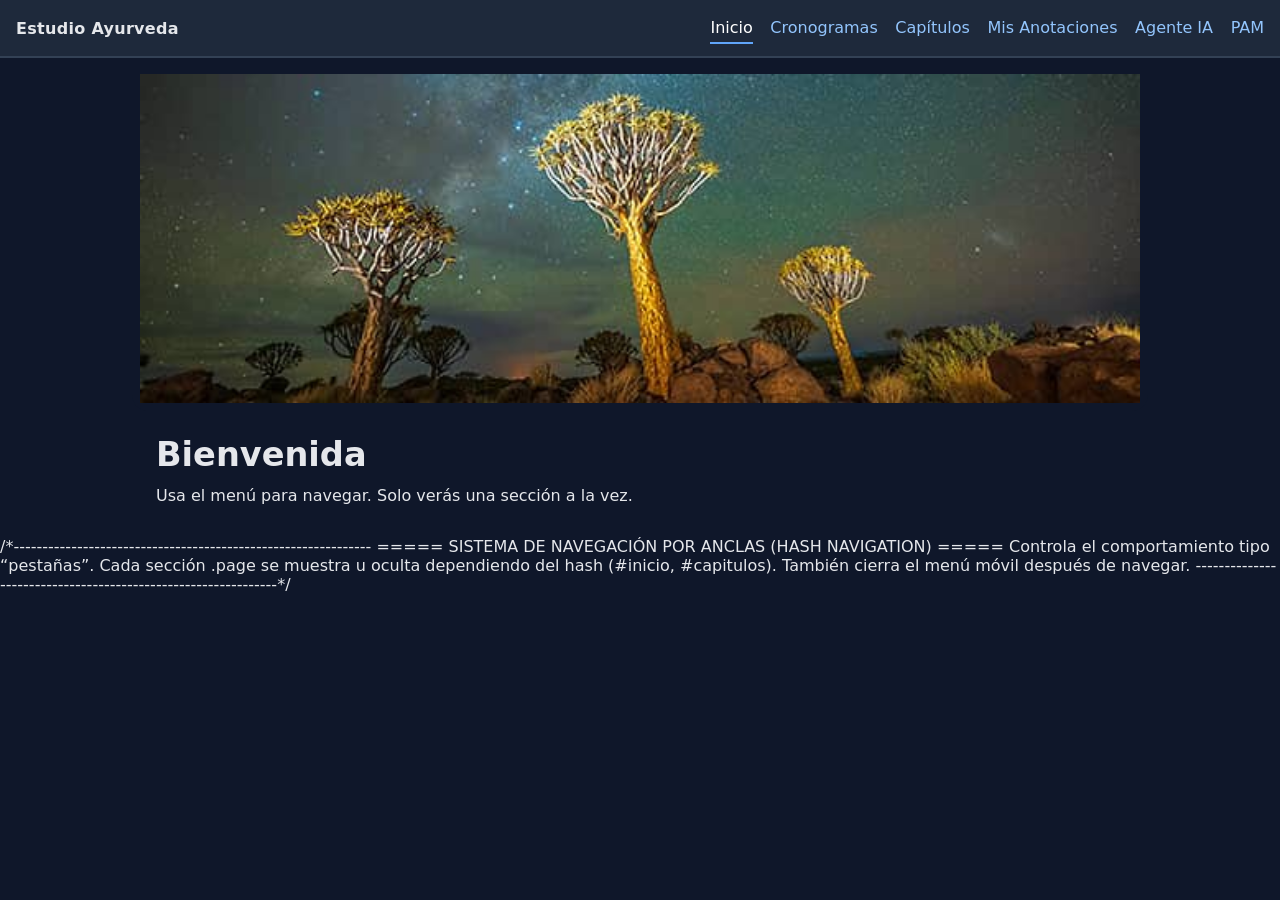
==== commit 2c7fd07c: "Evitando que salgan textos en vivo que son comentarios" ====
--- a/index.html
+++ b/index.html
@@ -187,15 +187,33 @@
   </details>
  
 
- <!-- HISTORIA — con notas por subtítulo -->
+ /*--------------------------------------------------------------
+  ===== NOTAS POR SUBTÍTULO: HISTORIA =====
+  Bloque dedicado a gestionar las notas personales y las URLs de
+  referencias (mapas mentales, PDFs, enlaces externos) para cada
+  subtítulo del capítulo “Historia”.
+
+  Cada botón dentro de Historia representa un subtítulo aislado,
+  incluyendo textos posteriores (Vedas, Purāṇas, Upaniṣads, etc.)
+  y textos ayurvédicos (Caraka, Suśruta, Aṣṭāṅga Hṛdayam, etc.).
+
+  Este script:
+  • Detecta el subtítulo seleccionado.
+  • Carga sus notas guardadas desde localStorage.
+  • Guarda nuevas notas vinculadas a ese subtítulo.
+  • Administra URLs vinculadas al subtítulo (añadir / eliminar).
+  • Actualiza la interfaz del panel (título del subtítulo activo).
+
+  Toda la información se almacena localmente en el navegador del
+  usuario mediante claves únicas basadas en el ID de Historia
+  (cap1-historia) y el nombre de cada subtítulo.
+--------------------------------------------------------------*/
 <details class="cap" data-section="cap1-historia">
   <summary>Historia</summary>
-
-  <!-- Subtítulos como botones -->
+  <!-- ***** TEXTOS POSTERIORES ***** -->
+  <h4 class="cap-subgroup">Textos posteriores</h4>
   <ul class="bullets subtopics" role="list">
     <li><button class="subtopic" data-sub="Linea-tiempo">Línea de tiempo</button></li>
-
-    <!-- Literatura clásica -->
     <li><button class="subtopic" data-sub="Vedas">Los Vedas</button></li>
     <li><button class="subtopic" data-sub="Brahmanas">Brāhmaṇas</button></li>
     <li><button class="subtopic" data-sub="Puranas">Purāṇas</button></li>
@@ -205,39 +223,43 @@
     <li><button class="subtopic" data-sub="Ramayana">Rāmāyaṇa</button></li>
   </ul>
 
+  <!-- ***** TEXTOS AYURVÉDICOS ***** -->
+  <h4 class="cap-subgroup">Textos ayurvédicos</h4>
+  <ul class="bullets subtopics" role="list">
+    <li><button class="subtopic" data-sub="Ayurveda-Intro">Introducción</button></li>
+
+    <!-- Brihat Treya -->
+    <li><button class="subtopic" data-sub="Caraka">Caraka Saṁhitā</button></li>
+    <li><button class="subtopic" data-sub="Sushruta">Suśruta Saṁhitā</button></li>
+    <li><button class="subtopic" data-sub="Ashtanga-Hridayam">Aṣṭāṅga Hṛdayam</button></li>
+
+    <!-- Laghu Treya -->
+    <li><button class="subtopic" data-sub="Ashtanga-Samgraha">Aṣṭāṅga Saṁgraha</button></li>
+    <li><button class="subtopic" data-sub="Madhava-Nidanam">Mādhava Nidānam</button></li>
+    <li><button class="subtopic" data-sub="Sarangadhara">Śārṅgadhara Saṁhitā</button></li>
+  </ul>
+
   <!-- Panel de edición por subtítulo -->
   <div class="cap-tools">
     <div class="cap-row" style="justify-content:space-between; gap:.75rem;">
-      <label class="cap-label">
-        Notas — <span class="cap-subtitle">Seleccione un subtítulo</span>
-      </label>
+      <label class="cap-label">Notas — <span class="cap-subtitle">Seleccione un subtítulo</span></label>
       <small class="cap-hint">Se guardan solo en este navegador (local).</small>
     </div>
 
-    <textarea
-      class="cap-notes"
-      id="hist-notes"
-      placeholder="Escribe aquí tus notas para este subtítulo…"
-    ></textarea>
+    <textarea class="cap-notes" id="hist-notes" placeholder="Escribe aquí tus notas para este subtítulo…"></textarea>
     <button class="btn" id="hist-save">Guardar notas</button>
 
     <div class="cap-divider"></div>
 
-    <label class="cap-label">
-      Mapas mentales (URLs de PDF) — <span class="cap-subtitle">Subtítulo no seleccionado</span>
-    </label>
+    <label class="cap-label">Mapas mentales (URLs de PDF) — <span class="cap-subtitle">Subtítulo no seleccionado</span></label>
     <div class="cap-row">
-      <input
-        class="cap-url"
-        id="hist-url"
-        type="url"
-        placeholder="Pega una URL (Drive, Dropbox, etc.)"
-      />
+      <input class="cap-url" id="hist-url" type="url" placeholder="Pega una URL (Drive, Dropbox, etc.)" />
       <button class="btn" id="hist-add">Añadir</button>
     </div>
     <ul class="cap-links" id="hist-list"></ul>
   </div>
 </details>
+
 
 
   <!-- FILOSOFÍA (DARSHANA) — con notas por subtítulo -->
@@ -851,13 +873,14 @@
   if (btns.length) loadSubtopic(btns[0].dataset.sub);
 })();
 </script>
+  
+<script>
 /*--------------------------------------------------------------
   ===== NOTAS POR SUBTÍTULO: HISTORIA =====
   Controla subtítulos relacionados con la historia de India y la
   literatura clásica (Vedas, Upanishads, Itihasas, etc.). Cada uno
   tiene notas y URLs independientes, guardadas en localStorage.
 --------------------------------------------------------------*/
-<script>
 (function () {
   const sectionId = 'cap1-historia';
   const root = document.querySelector(`details.cap[data-section="${sectionId}"]`);
@@ -955,3 +978,5 @@
 
 
 
+
+
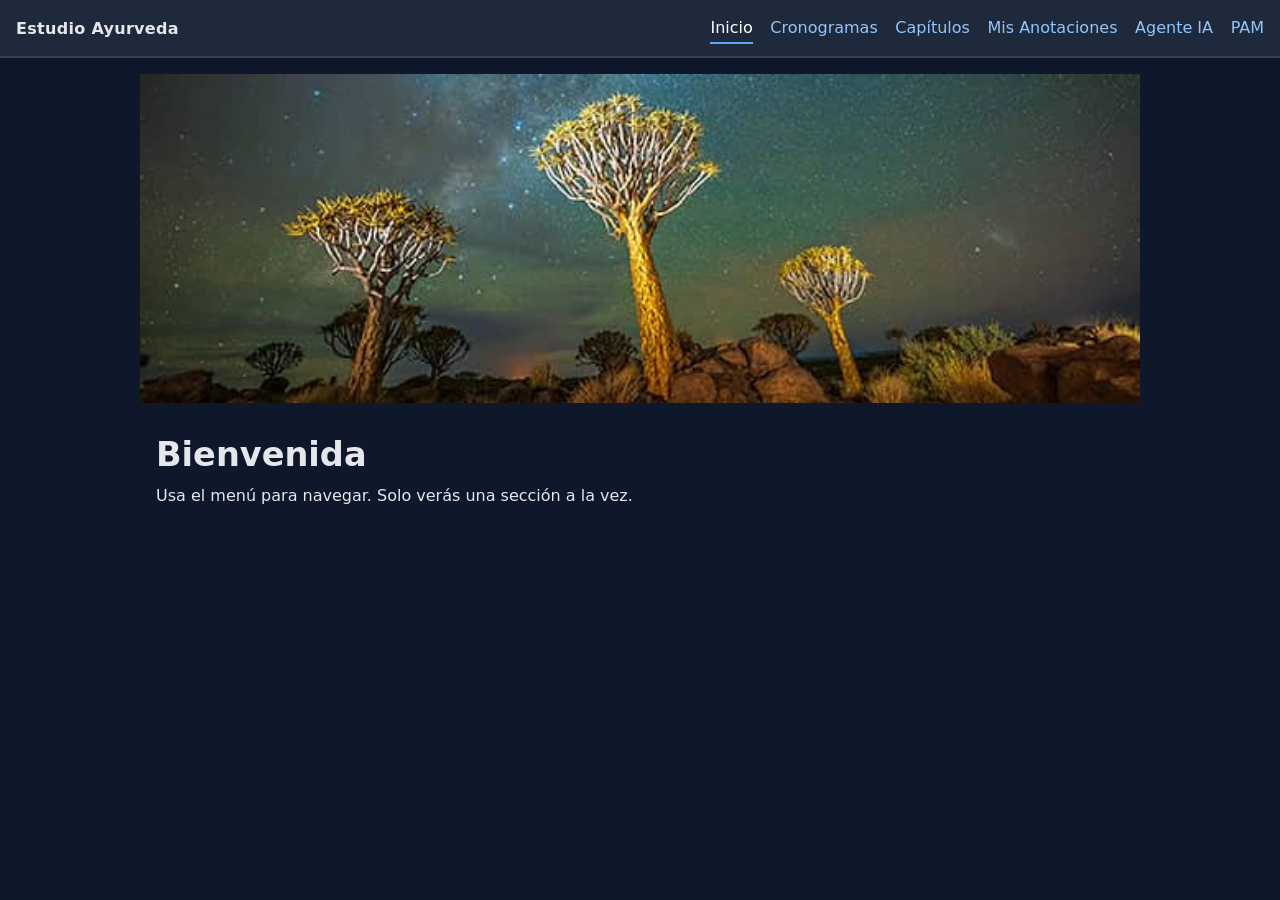
==== commit 30db2f67: "Agregar panel de notas por subtítulo para Historia y ordenar scripts Añade sección Historia con subt" ====
--- a/index.html
+++ b/index.html
@@ -29,13 +29,13 @@
 
   <!-- Inicio -->
   <main class="content page" id="inicio">
-   <figure class="hero">
-    <img
-      src="quiver-trees.jpeg"
-      alt="Paisaje nocturno con árboles iluminados bajo un cielo estrellado"
-      class="hero-img"
-    />
-   </figure>
+    <figure class="hero">
+      <img
+        src="quiver-trees.jpeg"
+        alt="Paisaje nocturno con árboles iluminados bajo un cielo estrellado"
+        class="hero-img"
+      />
+    </figure>
     <h1>Bienvenida</h1>
     <p>Usa el menú para navegar. Solo verás una sección a la vez.</p>
   </main>
@@ -88,368 +88,246 @@
   </section>
 
   <!-- Capítulos -->
-<section class="content page" id="capitulos" aria-label="Capítulos">
-  <h2>Capítulo Uno: Filosofía</h2>
-
-  <!-- INTRODUCCIÓN — con notas por subtítulo -->
-  <details class="cap" data-section="cap1-introduccion">
-    <summary>Introducción</summary>
-
-    <!-- Subtítulos como botones (igual estilo que Darshana) -->
-    <ul class="bullets subtopics" role="list">
-      <li><button class="subtopic" data-sub="Definir-Ayurveda">Definiendo Ayurveda</button></li>
-      <li><button class="subtopic" data-sub="Salud-enfermedad">Salud y enfermedad</button></li>
-      <li><button class="subtopic" data-sub="Objetivos-profesional">Los objetivos del profesional de Ayurveda</button></li>
-    </ul>
-
-    <!-- Panel de edición por subtítulo -->
-    <div class="cap-tools">
-      <div class="cap-row" style="justify-content:space-between; gap:.75rem;">
-        <label class="cap-label">Notas — <span class="cap-subtitle">Seleccione un subtítulo</span></label>
-        <small class="cap-hint">Se guardan solo en este navegador (local).</small>
+  <section class="content page" id="capitulos" aria-label="Capítulos">
+    <h2>Capítulo Uno: Filosofía</h2>
+
+    <!-- INTRODUCCIÓN — con notas por subtítulo -->
+    <details class="cap" data-section="cap1-introduccion">
+      <summary>Introducción</summary>
+
+      <!-- Subtítulos como botones (igual estilo que Darshana) -->
+      <ul class="bullets subtopics" role="list">
+        <li><button class="subtopic" data-sub="Definir-Ayurveda">Definiendo Ayurveda</button></li>
+        <li><button class="subtopic" data-sub="Salud-enfermedad">Salud y enfermedad</button></li>
+        <li><button class="subtopic" data-sub="Objetivos-profesional">Los objetivos del profesional de Ayurveda</button></li>
+      </ul>
+
+      <!-- Panel de edición por subtítulo -->
+      <div class="cap-tools">
+        <div class="cap-row" style="justify-content:space-between; gap:.75rem;">
+          <label class="cap-label">Notas — <span class="cap-subtitle">Seleccione un subtítulo</span></label>
+          <small class="cap-hint">Se guardan solo en este navegador (local).</small>
+        </div>
+
+        <textarea
+          class="cap-notes"
+          id="intro-notes"
+          placeholder="Escribe aquí tus notas para este subtítulo…"
+        ></textarea>
+        <button class="btn" id="intro-save">Guardar notas</button>
+
+        <div class="cap-divider"></div>
+
+        <label class="cap-label">
+          Mapas mentales (URLs de PDF) — <span class="cap-subtitle">Subtítulo no seleccionado</span>
+        </label>
+        <div class="cap-row">
+          <input
+            class="cap-url"
+            id="intro-url"
+            type="url"
+            placeholder="Pega una URL (Drive, Dropbox, etc.)"
+          />
+          <button class="btn" id="intro-add">Añadir</button>
+        </div>
+        <ul class="cap-links" id="intro-list"></ul>
       </div>
-
-      <textarea
-        class="cap-notes"
-        id="intro-notes"
-        placeholder="Escribe aquí tus notas para este subtítulo…"
-      ></textarea>
-      <button class="btn" id="intro-save">Guardar notas</button>
-
-      <div class="cap-divider"></div>
-
-      <label class="cap-label">
-        Mapas mentales (URLs de PDF) — <span class="cap-subtitle">Subtítulo no seleccionado</span>
-      </label>
-      <div class="cap-row">
+    </details>
+
+    <!-- MITOLOGÍA — con notas por subtítulo -->
+    <details class="cap" data-section="cap1-mitologia">
+      <summary>Mitología</summary>
+
+      <!-- Subtítulos como botones -->
+      <ul class="bullets subtopics" role="list">
+        <li>
+          <button class="subtopic" data-sub="Agitacion-oceanos">
+            La agitación de los océanos
+          </button>
+        </li>
+        <li>
+          <button class="subtopic" data-sub="Sr-Dhanvantari">
+            El Sr Dhanvantari
+          </button>
+        </li>
+      </ul>
+
+      <!-- Panel de edición por subtítulo -->
+      <div class="cap-tools">
+        <div class="cap-row" style="justify-content:space-between; gap:.75rem;">
+          <label class="cap-label">
+            Notas — <span class="cap-subtitle">Seleccione un subtítulo</span>
+          </label>
+          <small class="cap-hint">Se guardan solo en este navegador (local).</small>
+        </div>
+
+        <textarea
+          class="cap-notes"
+          id="mito-notes"
+          placeholder="Escribe aquí tus notas para este subtítulo…"
+        ></textarea>
+        <button class="btn" id="mito-save">Guardar notas</button>
+
+        <div class="cap-divider"></div>
+
+        <label class="cap-label">
+          Mapas mentales (URLs de PDF) — <span class="cap-subtitle">Subtítulo no seleccionado</span>
+        </label>
+        <div class="cap-row">
+          <input
+            class="cap-url"
+            id="mito-url"
+            type="url"
+            placeholder="Pega una URL (Drive, Dropbox, etc.)"
+          />
+          <button class="btn" id="mito-add">Añadir</button>
+        </div>
+        <ul class="cap-links" id="mito-list"></ul>
+      </div>
+    </details>
+
+    <!-- HISTORIA — con notas por subtítulo -->
+    <details class="cap" data-section="cap1-historia">
+      <summary>Historia</summary>
+
+      <!-- ***** TEXTOS POSTERIORES ***** -->
+      <h4 class="cap-subgroup">Textos posteriores</h4>
+      <ul class="bullets subtopics" role="list">
+        <li><button class="subtopic" data-sub="Linea-tiempo">Línea de tiempo</button></li>
+        <li><button class="subtopic" data-sub="Vedas">Los Vedas</button></li>
+        <li><button class="subtopic" data-sub="Brahmanas">Brāhmaṇas</button></li>
+        <li><button class="subtopic" data-sub="Puranas">Purāṇas</button></li>
+        <li><button class="subtopic" data-sub="Upanishads">Upaniṣads</button></li>
+        <li><button class="subtopic" data-sub="Mahabharata">Mahābhārata</button></li>
+        <li><button class="subtopic" data-sub="Bhagavad-Gita">Bhagavad Gītā</button></li>
+        <li><button class="subtopic" data-sub="Ramayana">Rāmāyaṇa</button></li>
+      </ul>
+
+      <!-- ***** TEXTOS AYURVÉDICOS ***** -->
+      <h4 class="cap-subgroup">Textos ayurvédicos</h4>
+      <ul class="bullets subtopics" role="list">
+        <li><button class="subtopic" data-sub="Ayurveda-Intro">Introducción</button></li>
+
+        <!-- Brihat Treya -->
+        <li><button class="subtopic" data-sub="Caraka">Caraka Saṁhitā</button></li>
+        <li><button class="subtopic" data-sub="Sushruta">Suśruta Saṁhitā</button></li>
+        <li><button class="subtopic" data-sub="Ashtanga-Hridayam">Aṣṭāṅga Hṛdayam</button></li>
+
+        <!-- Laghu Treya -->
+        <li><button class="subtopic" data-sub="Ashtanga-Samgraha">Aṣṭāṅga Saṁgraha</button></li>
+        <li><button class="subtopic" data-sub="Madhava-Nidanam">Mādhava Nidānam</button></li>
+        <li><button class="subtopic" data-sub="Sarangadhara">Śārṅgadhara Saṁhitā</button></li>
+      </ul>
+
+      <!-- Panel de edición por subtítulo -->
+      <div class="cap-tools">
+        <div class="cap-row" style="justify-content:space-between; gap:.75rem;">
+          <label class="cap-label">Notas — <span class="cap-subtitle">Seleccione un subtítulo</span></label>
+          <small class="cap-hint">Se guardan solo en este navegador (local).</small>
+        </div>
+
+        <textarea class="cap-notes" id="hist-notes" placeholder="Escribe aquí tus notas para este subtítulo…"></textarea>
+        <button class="btn" id="hist-save">Guardar notas</button>
+
+        <div class="cap-divider"></div>
+
+        <label class="cap-label">Mapas mentales (URLs de PDF) — <span class="cap-subtitle">Subtítulo no seleccionado</span></label>
+        <div class="cap-row">
+          <input class="cap-url" id="hist-url" type="url" placeholder="Pega una URL (Drive, Dropbox, etc.)" />
+          <button class="btn" id="hist-add">Añadir</button>
+        </div>
+        <ul class="cap-links" id="hist-list"></ul>
+      </div>
+    </details>
+
+    <!-- FILOSOFÍA (DARSHANA) — con notas por subtítulo -->
+    <details class="cap" data-section="cap1-darshana">
+      <summary>Filosofía (<em>Darshana</em>)</summary>
+
+      <!-- Lista de subtítulos como “tabs” -->
+      <ul class="bullets subtopics" role="list">
+        <li><button class="subtopic" data-sub="Sankhya">Filosofía <em>Sankhya</em></button></li>
+        <li><button class="subtopic" data-sub="Yoga"><em>Yoga</em></button></li>
+        <li><button class="subtopic" data-sub="Nyaya"><em>Nyaya</em></button></li>
+        <li><button class="subtopic" data-sub="Vaisheshika"><em>Vaisheshika</em></button></li>
+        <li><button class="subtopic" data-sub="Mimamsa"><em>Mimamsa</em></button></li>
+        <li><button class="subtopic" data-sub="Vedanta"><em>Vedanta</em></button></li>
+        <li><button class="subtopic" data-sub="Karma-rol">Karma y su rol en el proceso de enfermedad</button></li>
+        <li><button class="subtopic" data-sub="Karma-buen-mal">Buen <em>karma</em> y mal <em>karma</em></button></li>
+        <li><button class="subtopic" data-sub="Renacimiento">Renacimiento, <em>karma</em> y realización</button></li>
+        <li><button class="subtopic" data-sub="Metas-vida">Las cuatro metas de la vida</button></li>
+        <li><button class="subtopic" data-sub="Busquedas-vida">Los tres búsquedas (instintos naturales) de la vida</button></li>
+        <li><button class="subtopic" data-sub="Pilares-vida">Los tres pilares de la vida</button></li>
+      </ul>
+
+      <!-- Panel de edición por subtítulo -->
+      <div class="cap-tools">
+        <div class="cap-row" style="justify-content:space-between; gap:.75rem;">
+          <label class="cap-label" id="darshana-label">Notas — <span class="cap-subtitle">Seleccione un subtítulo</span></label>
+          <small class="cap-hint">Se guardan solo en este navegador (local).</small>
+        </div>
+
+        <textarea class="cap-notes" id="darshana-notes" placeholder="Escribe aquí tus notas para este subtítulo…"></textarea>
+        <button class="btn" id="darshana-save">Guardar notas</button>
+
+        <div class="cap-divider"></div>
+
+        <label class="cap-label">Mapas mentales (URLs de PDF) — <span class="cap-subtitle">Subtítulo no seleccionado</span></label>
+        <div class="cap-row">
+          <input class="cap-url" id="darshana-url" type="url" placeholder="Pega una URL (Drive, Dropbox, etc.)" />
+          <button class="btn" id="darshana-add">Añadir</button>
+        </div>
+        <ul class="cap-links" id="darshana-list"></ul>
+      </div>
+    </details>
+
+    <details class="cap" data-section="cap1-notas">
+      <summary>Notas</summary>
+      <div class="cap-tools">
+        <label class="cap-label">Notas generales</label>
+        <textarea class="cap-notes" placeholder="Escribe aquí tus notas…"></textarea>
+        <button class="btn" data-action="save-notes">Guardar notas</button>
+      </div>
+    </details>
+
+    <details class="cap" data-section="cap1-bibliografia">
+      <summary>Bibliografía</summary>
+      <div class="cap-tools">
+        <label class="cap-label">Apuntes de bibliografía</label>
+        <textarea class="cap-notes" placeholder="Referencias, páginas…"></textarea>
+        <button class="btn" data-action="save-notes">Guardar notas</button>
+      </div>
+    </details>
+  </section>
+
+  <!-- Anotaciones -->
+  <section class="content page" id="anotaciones" aria-label="Mis Anotaciones">
+    <h2>Mis Anotaciones</h2>
+    <p class="anotaciones-intro">
+      Aquí podrás buscar en todas las notas que has guardado en los capítulos y subtítulos.
+    </p>
+
+    <form id="search-form" class="search-box" onsubmit="return false;">
+      <label for="search-term">Buscar en mis notas</label>
+      <div class="search-row">
         <input
-          class="cap-url"
-          id="intro-url"
-          type="url"
-          placeholder="Pega una URL (Drive, Dropbox, etc.)"
+          type="text"
+          id="search-term"
+          placeholder="Escribe una palabra o frase…"
+          autocomplete="off"
         />
-        <button class="btn" id="intro-add">Añadir</button>
+        <button type="button" id="search-button" class="btn">
+          Buscar
+        </button>
       </div>
-      <ul class="cap-links" id="intro-list"></ul>
+    </form>
+
+    <div id="search-results" class="search-results">
+      <p class="search-empty">
+        Todavía no has hecho una búsqueda. Escribe algo arriba y pulsa <strong>Buscar</strong>.
+      </p>
     </div>
-  </details>
-
-  <!-- MITOLOGÍA — con notas por subtítulo -->
-  <details class="cap" data-section="cap1-mitologia">
-    <summary>Mitología</summary>
-
-    <!-- Subtítulos como botones -->
-    <ul class="bullets subtopics" role="list">
-      <li>
-        <button class="subtopic" data-sub="Agitacion-oceanos">
-          La agitación de los océanos
-        </button>
-      </li>
-      <li>
-        <button class="subtopic" data-sub="Sr-Dhanvantari">
-          El Sr Dhanvantari
-        </button>
-      </li>
-    </ul>
-
-    <!-- Panel de edición por subtítulo -->
-    <div class="cap-tools">
-      <div class="cap-row" style="justify-content:space-between; gap:.75rem;">
-        <label class="cap-label">
-          Notas — <span class="cap-subtitle">Seleccione un subtítulo</span>
-        </label>
-        <small class="cap-hint">Se guardan solo en este navegador (local).</small>
-      </div>
-
-      <textarea
-        class="cap-notes"
-        id="mito-notes"
-        placeholder="Escribe aquí tus notas para este subtítulo…"
-      ></textarea>
-      <button class="btn" id="mito-save">Guardar notas</button>
-
-      <div class="cap-divider"></div>
-
-      <label class="cap-label">
-        Mapas mentales (URLs de PDF) — <span class="cap-subtitle">Subtítulo no seleccionado</span>
-      </label>
-      <div class="cap-row">
-        <input
-          class="cap-url"
-          id="mito-url"
-          type="url"
-          placeholder="Pega una URL (Drive, Dropbox, etc.)"
-        />
-        <button class="btn" id="mito-add">Añadir</button>
-      </div>
-      <ul class="cap-links" id="mito-list"></ul>
-    </div>
-  </details>
- 
-
- /*--------------------------------------------------------------
-  ===== NOTAS POR SUBTÍTULO: HISTORIA =====
-  Bloque dedicado a gestionar las notas personales y las URLs de
-  referencias (mapas mentales, PDFs, enlaces externos) para cada
-  subtítulo del capítulo “Historia”.
-
-  Cada botón dentro de Historia representa un subtítulo aislado,
-  incluyendo textos posteriores (Vedas, Purāṇas, Upaniṣads, etc.)
-  y textos ayurvédicos (Caraka, Suśruta, Aṣṭāṅga Hṛdayam, etc.).
-
-  Este script:
-  • Detecta el subtítulo seleccionado.
-  • Carga sus notas guardadas desde localStorage.
-  • Guarda nuevas notas vinculadas a ese subtítulo.
-  • Administra URLs vinculadas al subtítulo (añadir / eliminar).
-  • Actualiza la interfaz del panel (título del subtítulo activo).
-
-  Toda la información se almacena localmente en el navegador del
-  usuario mediante claves únicas basadas en el ID de Historia
-  (cap1-historia) y el nombre de cada subtítulo.
---------------------------------------------------------------*/
-<details class="cap" data-section="cap1-historia">
-  <summary>Historia</summary>
-  <!-- ***** TEXTOS POSTERIORES ***** -->
-  <h4 class="cap-subgroup">Textos posteriores</h4>
-  <ul class="bullets subtopics" role="list">
-    <li><button class="subtopic" data-sub="Linea-tiempo">Línea de tiempo</button></li>
-    <li><button class="subtopic" data-sub="Vedas">Los Vedas</button></li>
-    <li><button class="subtopic" data-sub="Brahmanas">Brāhmaṇas</button></li>
-    <li><button class="subtopic" data-sub="Puranas">Purāṇas</button></li>
-    <li><button class="subtopic" data-sub="Upanishads">Upaniṣads</button></li>
-    <li><button class="subtopic" data-sub="Mahabharata">Mahābhārata</button></li>
-    <li><button class="subtopic" data-sub="Bhagavad-Gita">Bhagavad Gītā</button></li>
-    <li><button class="subtopic" data-sub="Ramayana">Rāmāyaṇa</button></li>
-  </ul>
-
-  <!-- ***** TEXTOS AYURVÉDICOS ***** -->
-  <h4 class="cap-subgroup">Textos ayurvédicos</h4>
-  <ul class="bullets subtopics" role="list">
-    <li><button class="subtopic" data-sub="Ayurveda-Intro">Introducción</button></li>
-
-    <!-- Brihat Treya -->
-    <li><button class="subtopic" data-sub="Caraka">Caraka Saṁhitā</button></li>
-    <li><button class="subtopic" data-sub="Sushruta">Suśruta Saṁhitā</button></li>
-    <li><button class="subtopic" data-sub="Ashtanga-Hridayam">Aṣṭāṅga Hṛdayam</button></li>
-
-    <!-- Laghu Treya -->
-    <li><button class="subtopic" data-sub="Ashtanga-Samgraha">Aṣṭāṅga Saṁgraha</button></li>
-    <li><button class="subtopic" data-sub="Madhava-Nidanam">Mādhava Nidānam</button></li>
-    <li><button class="subtopic" data-sub="Sarangadhara">Śārṅgadhara Saṁhitā</button></li>
-  </ul>
-
-  <!-- Panel de edición por subtítulo -->
-  <div class="cap-tools">
-    <div class="cap-row" style="justify-content:space-between; gap:.75rem;">
-      <label class="cap-label">Notas — <span class="cap-subtitle">Seleccione un subtítulo</span></label>
-      <small class="cap-hint">Se guardan solo en este navegador (local).</small>
-    </div>
-
-    <textarea class="cap-notes" id="hist-notes" placeholder="Escribe aquí tus notas para este subtítulo…"></textarea>
-    <button class="btn" id="hist-save">Guardar notas</button>
-
-    <div class="cap-divider"></div>
-
-    <label class="cap-label">Mapas mentales (URLs de PDF) — <span class="cap-subtitle">Subtítulo no seleccionado</span></label>
-    <div class="cap-row">
-      <input class="cap-url" id="hist-url" type="url" placeholder="Pega una URL (Drive, Dropbox, etc.)" />
-      <button class="btn" id="hist-add">Añadir</button>
-    </div>
-    <ul class="cap-links" id="hist-list"></ul>
-  </div>
-</details>
-
-
-
-  <!-- FILOSOFÍA (DARSHANA) — con notas por subtítulo -->
-<details class="cap" data-section="cap1-darshana">
-  <summary>Filosofía (<em>Darshana</em>)</summary>
-
-  <!-- Lista de subtítulos como “tabs” -->
-  <ul class="bullets subtopics" role="list">
-    <li><button class="subtopic" data-sub="Sankhya">Filosofía <em>Sankhya</em></button></li>
-    <li><button class="subtopic" data-sub="Yoga"><em>Yoga</em></button></li>
-    <li><button class="subtopic" data-sub="Nyaya"><em>Nyaya</em></button></li>
-    <li><button class="subtopic" data-sub="Vaisheshika"><em>Vaisheshika</em></button></li>
-    <li><button class="subtopic" data-sub="Mimamsa"><em>Mimamsa</em></button></li>
-    <li><button class="subtopic" data-sub="Vedanta"><em>Vedanta</em></button></li>
-    <li><button class="subtopic" data-sub="Karma-rol">Karma y su rol en el proceso de enfermedad</button></li>
-    <li><button class="subtopic" data-sub="Karma-buen-mal">Buen <em>karma</em> y mal <em>karma</em></button></li>
-    <li><button class="subtopic" data-sub="Renacimiento">Renacimiento, <em>karma</em> y realización</button></li>
-    <li><button class="subtopic" data-sub="Metas-vida">Las cuatro metas de la vida</button></li>
-    <li><button class="subtopic" data-sub="Busquedas-vida">Los tres búsquedas (instintos naturales) de la vida</button></li>
-    <li><button class="subtopic" data-sub="Pilares-vida">Los tres pilares de la vida</button></li>
-  </ul>
-
-  <!-- Panel de edición por subtítulo -->
-  <div class="cap-tools">
-    <div class="cap-row" style="justify-content:space-between; gap:.75rem;">
-      <label class="cap-label" id="darshana-label">Notas — <span class="cap-subtitle">Seleccione un subtítulo</span></label>
-      <small class="cap-hint">Se guardan solo en este navegador (local).</small>
-    </div>
-
-    <textarea class="cap-notes" id="darshana-notes" placeholder="Escribe aquí tus notas para este subtítulo…"></textarea>
-    <button class="btn" id="darshana-save">Guardar notas</button>
-
-    <div class="cap-divider"></div>
-
-    <label class="cap-label">Mapas mentales (URLs de PDF) — <span class="cap-subtitle">Subtítulo no seleccionado</span></label>
-    <div class="cap-row">
-      <input class="cap-url" id="darshana-url" type="url" placeholder="Pega una URL (Drive, Dropbox, etc.)" />
-      <button class="btn" id="darshana-add">Añadir</button>
-    </div>
-    <ul class="cap-links" id="darshana-list"></ul>
-  </div>
-</details>
-
-
-  <details class="cap" data-section="cap1-notas">
-    <summary>Notas</summary>
-    <div class="cap-tools">
-      <label class="cap-label">Notas generales</label>
-      <textarea class="cap-notes" placeholder="Escribe aquí tus notas…"></textarea>
-      <button class="btn" data-action="save-notes">Guardar notas</button>
-    </div>
-  </details>
-
-  <details class="cap" data-section="cap1-bibliografia">
-    <summary>Bibliografía</summary>
-    <div class="cap-tools">
-      <label class="cap-label">Apuntes de bibliografía</label>
-      <textarea class="cap-notes" placeholder="Referencias, páginas…"></textarea>
-      <button class="btn" data-action="save-notes">Guardar notas</button>
-    </div>
-  </details>
-</section>
-
-<script>
-/* ===== Notas por subtítulo: Introducción ===== */
-(function () {
-  const sectionId = 'cap1-introduccion';
-  const root = document.querySelector(`details.cap[data-section="${sectionId}"]`);
-  if (!root) return;
-
-  // Controles
-  const btns        = root.querySelectorAll('.subtopic');
-  const notesEl     = root.querySelector('#intro-notes');
-  const saveBtn     = root.querySelector('#intro-save');
-  const urlInput    = root.querySelector('#intro-url');
-  const addBtn      = root.querySelector('#intro-add');
-  const listEl      = root.querySelector('#intro-list');
-  const subtitleEls = root.querySelectorAll('.cap-subtitle');
-
-  // Claves por subtítulo (igual patrón que Darshana)
-  const noteKey = (sub) => `notes_${sectionId}__${sub}`;
-  const urlKey  = (sub) => `pdfs_${sectionId}__${sub}`;
-
-  let currentSub = null;
-
-  function setSubtitleLabel(text){
-    subtitleEls.forEach(el => el.textContent = text || '—');
-  }
-
-  function renderUrls(urls){
-    listEl.innerHTML = '';
-    urls.forEach((u, i) => {
-      const li = document.createElement('li');
-      li.innerHTML = `<a href="${u}" target="_blank" rel="noopener">${u}</a>
-                      <button data-idx="${i}" title="Eliminar">✕</button>`;
-      listEl.appendChild(li);
-    });
-  }
-
-  function loadSubtopic(sub){
-    currentSub = sub;
-
-    // Estado visual activo
-    btns.forEach(b => b.classList.toggle('active', b.dataset.sub === sub));
-
-    // Texto del subtítulo en las etiquetas
-    const btn = Array.from(btns).find(b => b.dataset.sub === sub);
-    const label = btn ? btn.textContent.trim() : sub;
-    setSubtitleLabel(label);
-
-    // Cargar notas guardadas
-    const saved = localStorage.getItem(noteKey(sub)) || '';
-    notesEl.value = saved;
-
-    // Cargar URLs guardadas
-    const urls = JSON.parse(localStorage.getItem(urlKey(sub)) || '[]');
-    renderUrls(urls);
-  }
-
-  function saveNotes(){
-    if (!currentSub) return;
-    localStorage.setItem(noteKey(currentSub), notesEl.value || '');
-  }
-
-  function addUrl(){
-    if (!currentSub) return;
-    const url = (urlInput.value || '').trim();
-    if (!url) return;
-
-    const k    = urlKey(currentSub);
-    const urls = JSON.parse(localStorage.getItem(k) || '[]');
-    urls.push(url);
-    localStorage.setItem(k, JSON.stringify(urls));
-    renderUrls(urls);
-    urlInput.value = '';
-  }
-
-  function removeUrl(idx){
-    if (!currentSub) return;
-    const k    = urlKey(currentSub);
-    const urls = JSON.parse(localStorage.getItem(k) || '[]');
-    urls.splice(idx, 1);
-    localStorage.setItem(k, JSON.stringify(urls));
-    renderUrls(urls);
-  }
-
-  // Eventos
-  btns.forEach(b => b.addEventListener('click', () => loadSubtopic(b.dataset.sub)));
-  saveBtn.addEventListener('click', saveNotes);
-  addBtn.addEventListener('click', addUrl);
-  listEl.addEventListener('click', (e) => {
-    if (e.target.tagName === 'BUTTON' && e.target.hasAttribute('data-idx')){
-      removeUrl(Number(e.target.dataset.idx));
-    }
-  });
-
-  // Seleccionar el primer subtítulo por defecto
-  if (btns.length) loadSubtopic(btns[0].dataset.sub);
-})();
-</script>
-
-  
-<!-- Anotaciones -->
-<section class="content page" id="anotaciones" aria-label="Mis Anotaciones">
-  <h2>Mis Anotaciones</h2>
-  <p class="anotaciones-intro">
-    Aquí podrás buscar en todas las notas que has guardado en los capítulos y subtítulos.
-  </p>
-
-  <form id="search-form" class="search-box" onsubmit="return false;">
-    <label for="search-term">Buscar en mis notas</label>
-    <div class="search-row">
-      <input
-        type="text"
-        id="search-term"
-        placeholder="Escribe una palabra o frase…"
-        autocomplete="off"
-      />
-      <button type="button" id="search-button" class="btn">
-        Buscar
-      </button>
-    </div>
-  </form>
-
-  <div id="search-results" class="search-results">
-    <p class="search-empty">
-      Todavía no has hecho una búsqueda. Escribe algo arriba y pulsa <strong>Buscar</strong>.
-    </p>
-  </div>
-</section>
+  </section>
 
   <!-- Agente IA -->
   <section class="content page" id="agente" aria-label="Agente IA">
@@ -457,13 +335,13 @@
     <p>Pendiente de contenido.</p>
   </section>
 
-/*--------------------------------------------------------------
-  ===== SISTEMA DE NAVEGACIÓN POR ANCLAS (HASH NAVIGATION) =====
-  Controla el comportamiento tipo “pestañas”. Cada sección .page
-  se muestra u oculta dependiendo del hash (#inicio, #capitulos).
-  También cierra el menú móvil después de navegar.
---------------------------------------------------------------*/
   <script>
+  /*--------------------------------------------------------------
+    ===== SISTEMA DE NAVEGACIÓN POR ANCLAS (HASH NAVIGATION) =====
+    Controla el comportamiento tipo “pestañas”. Cada sección .page
+    se muestra u oculta dependiendo del hash (#inicio, #capitulos).
+    También cierra el menú móvil después de navegar.
+  --------------------------------------------------------------*/
     const pages = document.querySelectorAll('.page');
     const links = document.querySelectorAll('.site-nav a[href^="#"]');
 
@@ -481,502 +359,496 @@
     show(location.hash);
   </script>
 
-<script>
-/*--------------------------------------------------------------
-  ===== SISTEMA GENERAL DE NOTAS POR SECCIÓN (SIN SUBTÍTULOS) =====
-  Maneja el guardado y carga de notas y URLs en secciones que no
-  tienen subtítulos. Usa claves de localStorage basadas en el ID
-  de cada <details> para notas globales del capítulo.
---------------------------------------------------------------*/
-  const CAP_NOTE_KEY = id => `notes_${id}`;
-  const CAP_URLS_KEY = id => `pdfs_${id}`;
-
-  function loadSectionState(section){
-    const id = section.dataset.section;
-    const notesEl = section.querySelector('.cap-notes');
-    const listEl  = section.querySelector('.cap-links');
-
-    // Notas
-    if (notesEl){
-      notesEl.value = localStorage.getItem(CAP_NOTE_KEY(id)) || '';
-    }
-
-    // URLs
-    if (listEl){
+  <script>
+  /*--------------------------------------------------------------
+    ===== SISTEMA GENERAL DE NOTAS POR SECCIÓN (SIN SUBTÍTULOS) =====
+    Maneja el guardado y carga de notas y URLs en secciones que no
+    tienen subtítulos. Usa claves de localStorage basadas en el ID
+    de cada <details> para notas globales del capítulo.
+  --------------------------------------------------------------*/
+    const CAP_NOTE_KEY = id => `notes_${id}`;
+    const CAP_URLS_KEY = id => `pdfs_${id}`;
+
+    function loadSectionState(section){
+      const id = section.dataset.section;
+      const notesEl = section.querySelector('.cap-notes');
+      const listEl  = section.querySelector('.cap-links');
+
+      // Notas
+      if (notesEl){
+        notesEl.value = localStorage.getItem(CAP_NOTE_KEY(id)) || '';
+      }
+
+      // URLs
+      if (listEl){
+        const urls = JSON.parse(localStorage.getItem(CAP_URLS_KEY(id)) || '[]');
+        renderUrls(listEl, urls);
+      }
+    }
+
+    function renderUrls(ul, urls){
+      ul.innerHTML = '';
+      urls.forEach((u, i) => {
+        const li = document.createElement('li');
+        li.innerHTML = `<a href="${u}" target="_blank" rel="noopener">${u}</a>
+                        <button data-idx="${i}" title="Eliminar">✕</button>`;
+        ul.appendChild(li);
+      });
+    }
+
+    function saveNotes(section){
+      const id = section.dataset.section;
+      const notesEl = section.querySelector('.cap-notes');
+      localStorage.setItem(CAP_NOTE_KEY(id), notesEl.value || '');
+    }
+
+    function addUrl(section){
+      const id = section.dataset.section;
+      const input = section.querySelector('.cap-url');
+      const listEl = section.querySelector('.cap-links');
+      const url = (input.value || '').trim();
+      if(!url) return;
+
       const urls = JSON.parse(localStorage.getItem(CAP_URLS_KEY(id)) || '[]');
+      urls.push(url);
+      localStorage.setItem(CAP_URLS_KEY(id), JSON.stringify(urls));
       renderUrls(listEl, urls);
-    }
-  }
-
-  function renderUrls(ul, urls){
-    ul.innerHTML = '';
-    urls.forEach((u, i) => {
-      const li = document.createElement('li');
-      li.innerHTML = `<a href="${u}" target="_blank" rel="noopener">${u}</a>
-                      <button data-idx="${i}" title="Eliminar">✕</button>`;
-      ul.appendChild(li);
+      input.value = '';
+    }
+
+    function removeUrl(section, idx){
+      const id = section.dataset.section;
+      const listEl = section.querySelector('.cap-links');
+      const urls = JSON.parse(localStorage.getItem(CAP_URLS_KEY(id)) || '[]');
+      urls.splice(idx, 1);
+      localStorage.setItem(CAP_URLS_KEY(id), JSON.stringify(urls));
+      renderUrls(listEl, urls);
+    }
+
+  /*--------------------------------------------------------------
+    ===== INICIALIZACIÓN GLOBAL DE CADA SECCIÓN <details.cap> =====
+    Aplica guardado/carga de notas y URLs en secciones sin subtítulos.
+    Escucha clics internos en botones que activan save-notes o add-url,
+    además de eliminar enlaces de la lista.
+  --------------------------------------------------------------*/
+    document.querySelectorAll('details.cap').forEach(section => {
+      loadSectionState(section);
+
+      section.addEventListener('click', (e) => {
+        const act = e.target?.dataset?.action;
+        if (act === 'save-notes'){ saveNotes(section); }
+        if (act === 'add-url'){ addUrl(section); }
+        if (e.target.tagName === 'BUTTON' && e.target.hasAttribute('data-idx')){
+          removeUrl(section, Number(e.target.dataset.idx));
+        }
+      });
     });
-  }
-
-  function saveNotes(section){
-    const id = section.dataset.section;
-    const notesEl = section.querySelector('.cap-notes');
-    localStorage.setItem(CAP_NOTE_KEY(id), notesEl.value || '');
-  }
-
-  function addUrl(section){
-    const id = section.dataset.section;
-    const input = section.querySelector('.cap-url');
-    const listEl = section.querySelector('.cap-links');
-    const url = (input.value || '').trim();
-    if(!url) return;
-
-    const urls = JSON.parse(localStorage.getItem(CAP_URLS_KEY(id)) || '[]');
-    urls.push(url);
-    localStorage.setItem(CAP_URLS_KEY(id), JSON.stringify(urls));
-    renderUrls(listEl, urls);
-    input.value = '';
-  }
-
-  function removeUrl(section, idx){
-    const id = section.dataset.section;
-    const listEl = section.querySelector('.cap-links');
-    const urls = JSON.parse(localStorage.getItem(CAP_URLS_KEY(id)) || '[]');
-    urls.splice(idx, 1);
-    localStorage.setItem(CAP_URLS_KEY(id), JSON.stringify(urls));
-    renderUrls(listEl, urls);
-  }
-
-/*--------------------------------------------------------------
-  ===== INICIALIZACIÓN GLOBAL DE CADA SECCIÓN <details.cap> =====
-  Aplica guardado/carga de notas y URLs en secciones sin subtítulos.
-  Escucha clics internos en botones que activan save-notes o add-url,
-  además de eliminar enlaces de la lista.
---------------------------------------------------------------*/
-  document.querySelectorAll('details.cap').forEach(section => {
-    loadSectionState(section);
-
-    section.addEventListener('click', (e) => {
-      const act = e.target?.dataset?.action;
-      if (act === 'save-notes'){ saveNotes(section); }
-      if (act === 'add-url'){ addUrl(section); }
+  </script>
+
+  <script>
+  /*--------------------------------------------------------------
+    ===== NOTAS POR SUBTÍTULO: DARSHANA =====
+    Controla los botones de subtítulos de la sección Filosofía
+    (Darshana), permitiendo guardar notas y URLs por cada escuela
+    filosófica. Cada subtítulo guarda información independiente
+    usando claves específicas de localStorage.
+  --------------------------------------------------------------*/
+  (function () {
+    const sectionId = 'cap1-darshana';
+    const root = document.querySelector(`details.cap[data-section="${sectionId}"]`);
+    if (!root) return;
+
+    // Controles
+    const btns = root.querySelectorAll('.subtopic');
+    const notesEl = root.querySelector('#darshana-notes');
+    const saveBtn = root.querySelector('#darshana-save');
+    const urlInput = root.querySelector('#darshana-url');
+    const addBtn = root.querySelector('#darshana-add');
+    const listEl = root.querySelector('#darshana-list');
+    const subtitleEls = root.querySelectorAll('.cap-subtitle');
+
+    // Claves por subtítulo
+    const noteKey = (sub) => `notes_${sectionId}__${sub}`;
+    const urlKey  = (sub) => `pdfs_${sectionId}__${sub}`;
+
+    let currentSub = null;
+
+    function setSubtitleLabel(text){
+      subtitleEls.forEach(el => el.textContent = text || '—');
+    }
+
+    function renderUrls(urls){
+      listEl.innerHTML = '';
+      urls.forEach((u, i) => {
+        const li = document.createElement('li');
+        li.innerHTML = `<a href="${u}" target="_blank" rel="noopener">${u}</a>
+                        <button data-idx="${i}" title="Eliminar">✕</button>`;
+        listEl.appendChild(li);
+      });
+    }
+
+    function loadSubtopic(sub){
+      currentSub = sub;
+      // Estado visual active
+      btns.forEach(b => b.classList.toggle('active', b.dataset.sub === sub));
+      // Etiquetas
+      const btn = Array.from(btns).find(b => b.dataset.sub === sub);
+      const label = btn ? btn.textContent.trim() : sub;
+      setSubtitleLabel(label);
+
+      // Cargar notas
+      const saved = localStorage.getItem(noteKey(sub)) || '';
+      notesEl.value = saved;
+
+      // Cargar URLs
+      const urls = JSON.parse(localStorage.getItem(urlKey(sub)) || '[]');
+      renderUrls(urls);
+    }
+
+    function saveNotes(){
+      if (!currentSub) return;
+      localStorage.setItem(noteKey(currentSub), notesEl.value || '');
+    }
+
+    function addUrl(){
+      if (!currentSub) return;
+      const url = (urlInput.value || '').trim();
+      if (!url) return;
+      const k = urlKey(currentSub);
+      const urls = JSON.parse(localStorage.getItem(k) || '[]');
+      urls.push(url);
+      localStorage.setItem(k, JSON.stringify(urls));
+      renderUrls(urls);
+      urlInput.value = '';
+    }
+
+    function removeUrl(idx){
+      if (!currentSub) return;
+      const k = urlKey(currentSub);
+      const urls = JSON.parse(localStorage.getItem(k) || '[]');
+      urls.splice(idx, 1);
+      localStorage.setItem(k, JSON.stringify(urls));
+      renderUrls(urls);
+    }
+
+    // Eventos
+    btns.forEach(b => b.addEventListener('click', () => loadSubtopic(b.dataset.sub)));
+    saveBtn.addEventListener('click', saveNotes);
+    addBtn.addEventListener('click', addUrl);
+    listEl.addEventListener('click', (e) => {
       if (e.target.tagName === 'BUTTON' && e.target.hasAttribute('data-idx')){
-        removeUrl(section, Number(e.target.dataset.idx));
+        removeUrl(Number(e.target.dataset.idx));
       }
     });
-  });
-</script>
-<script>
-/*--------------------------------------------------------------
-  ===== NOTAS POR SUBTÍTULO: DARSHANA =====
-  Controla los botones de subtítulos de la sección Filosofía
-  (Darshana), permitiendo guardar notas y URLs por cada escuela
-  filosófica. Cada subtítulo guarda información independiente
-  usando claves específicas de localStorage.
---------------------------------------------------------------*/
-
-(function () {
-  const sectionId = 'cap1-darshana';
-  const root = document.querySelector(`details.cap[data-section="${sectionId}"]`);
-  if (!root) return;
-
-  // Controles
-  const btns = root.querySelectorAll('.subtopic');
-  const notesEl = root.querySelector('#darshana-notes');
-  const saveBtn = root.querySelector('#darshana-save');
-  const urlInput = root.querySelector('#darshana-url');
-  const addBtn = root.querySelector('#darshana-add');
-  const listEl = root.querySelector('#darshana-list');
-  const subtitleEls = root.querySelectorAll('.cap-subtitle');
-
-  // Claves por subtítulo
-  const noteKey = (sub) => `notes_${sectionId}__${sub}`;
-  const urlKey  = (sub) => `pdfs_${sectionId}__${sub}`;
-
-  let currentSub = null;
-
-  function setSubtitleLabel(text){
-    subtitleEls.forEach(el => el.textContent = text || '—');
-  }
-
-  function renderUrls(urls){
-    listEl.innerHTML = '';
-    urls.forEach((u, i) => {
-      const li = document.createElement('li');
-      li.innerHTML = `<a href="${u}" target="_blank" rel="noopener">${u}</a>
-                      <button data-idx="${i}" title="Eliminar">✕</button>`;
-      listEl.appendChild(li);
+
+    // Seleccionar el primero por defecto
+    if (btns.length) loadSubtopic(btns[0].dataset.sub);
+  })();
+  </script>
+
+  <script>
+  /*--------------------------------------------------------------
+    ===== NOTAS POR SUBTÍTULO: INTRODUCCIÓN =====
+    Bloque específico para almacenar y gestionar las notas y URLs
+    ligadas a cada subtítulo dentro de la sección Introducción.
+    Cada subtítulo mantiene su propio registro en localStorage.
+  --------------------------------------------------------------*/
+  (function () {
+    const sectionId = 'cap1-introduccion';
+    const root = document.querySelector(`details.cap[data-section="${sectionId}"]`);
+    if (!root) return;
+
+    // Controles
+    const btns        = root.querySelectorAll('.subtopic');
+    const notesEl     = root.querySelector('#intro-notes');
+    const saveBtn     = root.querySelector('#intro-save');
+    const urlInput    = root.querySelector('#intro-url');
+    const addBtn      = root.querySelector('#intro-add');
+    const listEl      = root.querySelector('#intro-list');
+    const subtitleEls = root.querySelectorAll('.cap-subtitle');
+
+    // Claves por subtítulo (igual patrón que Darshana)
+    const noteKey = (sub) => `notes_${sectionId}__${sub}`;
+    const urlKey  = (sub) => `pdfs_${sectionId}__${sub}`;
+
+    let currentSub = null;
+
+    function setSubtitleLabel(text){
+      subtitleEls.forEach(el => el.textContent = text || '—');
+    }
+
+    function renderUrls(urls){
+      listEl.innerHTML = '';
+      urls.forEach((u, i) => {
+        const li = document.createElement('li');
+        li.innerHTML = `<a href="${u}" target="_blank" rel="noopener">${u}</a>
+                        <button data-idx="${i}" title="Eliminar">✕</button>`;
+        listEl.appendChild(li);
+      });
+    }
+
+    function loadSubtopic(sub){
+      currentSub = sub;
+
+      // Estado visual activo
+      btns.forEach(b => b.classList.toggle('active', b.dataset.sub === sub));
+
+      // Texto del subtítulo en las etiquetas
+      const btn = Array.from(btns).find(b => b.dataset.sub === sub);
+      const label = btn ? btn.textContent.trim() : sub;
+      setSubtitleLabel(label);
+
+      // Cargar notas guardadas
+      const saved = localStorage.getItem(noteKey(sub)) || '';
+      notesEl.value = saved;
+
+      // Cargar URLs guardadas
+      const urls = JSON.parse(localStorage.getItem(urlKey(sub)) || '[]');
+      renderUrls(urls);
+    }
+
+    function saveNotes(){
+      if (!currentSub) return;
+      localStorage.setItem(noteKey(currentSub), notesEl.value || '');
+    }
+
+    function addUrl(){
+      if (!currentSub) return;
+      const url = (urlInput.value || '').trim();
+      if (!url) return;
+
+      const k    = urlKey(currentSub);
+      const urls = JSON.parse(localStorage.getItem(k) || '[]');
+      urls.push(url);
+      localStorage.setItem(k, JSON.stringify(urls));
+      renderUrls(urls);
+      urlInput.value = '';
+    }
+
+    function removeUrl(idx){
+      if (!currentSub) return;
+      const k    = urlKey(currentSub);
+      const urls = JSON.parse(localStorage.getItem(k) || '[]');
+      urls.splice(idx, 1);
+      localStorage.setItem(k, JSON.stringify(urls));
+      renderUrls(urls);
+    }
+
+    // Eventos
+    btns.forEach(b => b.addEventListener('click', () => loadSubtopic(b.dataset.sub)));
+    saveBtn.addEventListener('click', saveNotes);
+    addBtn.addEventListener('click', addUrl);
+    listEl.addEventListener('click', (e) => {
+      if (e.target.tagName === 'BUTTON' && e.target.hasAttribute('data-idx')){
+        removeUrl(Number(e.target.dataset.idx));
+      }
     });
-  }
-
-  function loadSubtopic(sub){
-    currentSub = sub;
-    // Estado visual active
-    btns.forEach(b => b.classList.toggle('active', b.dataset.sub === sub));
-    // Etiquetas
-    const btn = Array.from(btns).find(b => b.dataset.sub === sub);
-    const label = btn ? btn.textContent.trim() : sub;
-    setSubtitleLabel(label);
-
-    // Cargar notas
-    const saved = localStorage.getItem(noteKey(sub)) || '';
-    notesEl.value = saved;
-
-    // Cargar URLs
-    const urls = JSON.parse(localStorage.getItem(urlKey(sub)) || '[]');
-    renderUrls(urls);
-  }
-
-  function saveNotes(){
-    if (!currentSub) return;
-    localStorage.setItem(noteKey(currentSub), notesEl.value || '');
-  }
-
-  function addUrl(){
-    if (!currentSub) return;
-    const url = (urlInput.value || '').trim();
-    if (!url) return;
-    const k = urlKey(currentSub);
-    const urls = JSON.parse(localStorage.getItem(k) || '[]');
-    urls.push(url);
-    localStorage.setItem(k, JSON.stringify(urls));
-    renderUrls(urls);
-    urlInput.value = '';
-  }
-
-  function removeUrl(idx){
-    if (!currentSub) return;
-    const k = urlKey(currentSub);
-    const urls = JSON.parse(localStorage.getItem(k) || '[]');
-    urls.splice(idx, 1);
-    localStorage.setItem(k, JSON.stringify(urls));
-    renderUrls(urls);
-  }
-
-  // Eventos
-  btns.forEach(b => b.addEventListener('click', () => loadSubtopic(b.dataset.sub)));
-  saveBtn.addEventListener('click', saveNotes);
-  addBtn.addEventListener('click', addUrl);
-  listEl.addEventListener('click', (e) => {
-    if (e.target.tagName === 'BUTTON' && e.target.hasAttribute('data-idx')){
-      removeUrl(Number(e.target.dataset.idx));
-    }
-  });
-
-  // Seleccionar el primero por defecto
-  if (btns.length) loadSubtopic(btns[0].dataset.sub);
-})();
-</script>
-
-<script>
-/*--------------------------------------------------------------
-  ===== NOTAS POR SUBTÍTULO: INTRODUCCIÓN =====
-  Bloque específico para almacenar y gestionar las notas y URLs
-  ligadas a cada subtítulo dentro de la sección Introducción.
-  Cada subtítulo mantiene su propio registro en localStorage.
---------------------------------------------------------------*/
-(function () {
-  const sectionId = 'cap1-introduccion';
-  const root = document.querySelector(`details.cap[data-section="${sectionId}"]`);
-  if (!root) return;
-
-  // Controles
-  const btns        = root.querySelectorAll('.subtopic');
-  const notesEl     = root.querySelector('#intro-notes');
-  const saveBtn     = root.querySelector('#intro-save');
-  const urlInput    = root.querySelector('#intro-url');
-  const addBtn      = root.querySelector('#intro-add');
-  const listEl      = root.querySelector('#intro-list');
-  const subtitleEls = root.querySelectorAll('.cap-subtitle');
-
-  // Claves por subtítulo (igual patrón que Darshana)
-  const noteKey = (sub) => `notes_${sectionId}__${sub}`;
-  const urlKey  = (sub) => `pdfs_${sectionId}__${sub}`;
-
-  let currentSub = null;
-
-  function setSubtitleLabel(text){
-    subtitleEls.forEach(el => el.textContent = text || '—');
-  }
-
-  function renderUrls(urls){
-    listEl.innerHTML = '';
-    urls.forEach((u, i) => {
-      const li = document.createElement('li');
-      li.innerHTML = `<a href="${u}" target="_blank" rel="noopener">${u}</a>
-                      <button data-idx="${i}" title="Eliminar">✕</button>`;
-      listEl.appendChild(li);
+
+    // Seleccionar el primer subtítulo por defecto
+    if (btns.length) loadSubtopic(btns[0].dataset.sub);
+  })();
+  </script>
+
+  <script>
+  /*--------------------------------------------------------------
+    ===== NOTAS POR SUBTÍTULO: MITOLOGÍA =====
+    Administra los subtítulos “La agitación de los océanos”
+    y “El Sr Dhanvantari”. Cada uno tiene sus notas y URLs
+    independientes, almacenadas con claves únicas en localStorage.
+  --------------------------------------------------------------*/
+  (function () {
+    const sectionId = 'cap1-mitologia';
+    const root = document.querySelector(`details.cap[data-section="${sectionId}"]`);
+    if (!root) return;
+
+    // Controles
+    const btns        = root.querySelectorAll('.subtopic');
+    const notesEl     = root.querySelector('#mito-notes');
+    const saveBtn     = root.querySelector('#mito-save');
+    const urlInput    = root.querySelector('#mito-url');
+    const addBtn      = root.querySelector('#mito-add');
+    const listEl      = root.querySelector('#mito-list');
+    const subtitleEls = root.querySelectorAll('.cap-subtitle');
+
+    // Claves por subtítulo en localStorage
+    const noteKey = (sub) => `notes_${sectionId}__${sub}`;
+    const urlKey  = (sub) => `pdfs_${sectionId}__${sub}`;
+
+    let currentSub = null;
+
+    function setSubtitleLabel(text){
+      subtitleEls.forEach(el => el.textContent = text || '—');
+    }
+
+    function renderUrls(urls){
+      listEl.innerHTML = '';
+      urls.forEach((u, i) => {
+        const li = document.createElement('li');
+        li.innerHTML = `<a href="${u}" target="_blank" rel="noopener">${u}</a>
+                        <button data-idx="${i}" title="Eliminar">✕</button>`;
+        listEl.appendChild(li);
+      });
+    }
+
+    function loadSubtopic(sub){
+      currentSub = sub;
+
+      // Estado visual activo en los botones
+      btns.forEach(b => b.classList.toggle('active', b.dataset.sub === sub));
+
+      // Texto del subtítulo en las etiquetas
+      const btn   = Array.from(btns).find(b => b.dataset.sub === sub);
+      const label = btn ? btn.textContent.trim() : sub;
+      setSubtitleLabel(label);
+
+      // Cargar notas
+      const saved = localStorage.getItem(noteKey(sub)) || '';
+      notesEl.value = saved;
+
+      // Cargar URLs
+      const urls = JSON.parse(localStorage.getItem(urlKey(sub)) || '[]');
+      renderUrls(urls);
+    }
+
+    function saveNotes(){
+      if (!currentSub) return;
+      localStorage.setItem(noteKey(currentSub), notesEl.value || '');
+    }
+
+    function addUrl(){
+      if (!currentSub) return;
+      const url = (urlInput.value || '').trim();
+      if (!url) return;
+
+      const k    = urlKey(currentSub);
+      const urls = JSON.parse(localStorage.getItem(k) || '[]');
+      urls.push(url);
+      localStorage.setItem(k, JSON.stringify(urls));
+      renderUrls(urls);
+      urlInput.value = '';
+    }
+
+    function removeUrl(idx){
+      if (!currentSub) return;
+      const k    = urlKey(currentSub);
+      const urls = JSON.parse(localStorage.getItem(k) || '[]');
+      urls.splice(idx, 1);
+      localStorage.setItem(k, JSON.stringify(urls));
+      renderUrls(urls);
+    }
+
+    // Eventos
+    btns.forEach(b => b.addEventListener('click', () => loadSubtopic(b.dataset.sub)));
+    saveBtn.addEventListener('click', saveNotes);
+    addBtn.addEventListener('add-url', addUrl);
+    listEl.addEventListener('click', (e) => {
+      if (e.target.tagName === 'BUTTON' && e.target.hasAttribute('data-idx')){
+        removeUrl(Number(e.target.dataset.idx));
+      }
     });
-  }
-
-  function loadSubtopic(sub){
-    currentSub = sub;
-
-    // Estado visual activo
-    btns.forEach(b => b.classList.toggle('active', b.dataset.sub === sub));
-
-    // Texto del subtítulo en las etiquetas
-    const btn = Array.from(btns).find(b => b.dataset.sub === sub);
-    const label = btn ? btn.textContent.trim() : sub;
-    setSubtitleLabel(label);
-
-    // Cargar notas guardadas
-    const saved = localStorage.getItem(noteKey(sub)) || '';
-    notesEl.value = saved;
-
-    // Cargar URLs guardadas
-    const urls = JSON.parse(localStorage.getItem(urlKey(sub)) || '[]');
-    renderUrls(urls);
-  }
-
-  function saveNotes(){
-    if (!currentSub) return;
-    localStorage.setItem(noteKey(currentSub), notesEl.value || '');
-  }
-
-  function addUrl(){
-    if (!currentSub) return;
-    const url = (urlInput.value || '').trim();
-    if (!url) return;
-
-    const k    = urlKey(currentSub);
-    const urls = JSON.parse(localStorage.getItem(k) || '[]');
-    urls.push(url);
-    localStorage.setItem(k, JSON.stringify(urls));
-    renderUrls(urls);
-    urlInput.value = '';
-  }
-
-  function removeUrl(idx){
-    if (!currentSub) return;
-    const k    = urlKey(currentSub);
-    const urls = JSON.parse(localStorage.getItem(k) || '[]');
-    urls.splice(idx, 1);
-    localStorage.setItem(k, JSON.stringify(urls));
-    renderUrls(urls);
-  }
-
-  // Eventos
-  btns.forEach(b => b.addEventListener('click', () => loadSubtopic(b.dataset.sub)));
-  saveBtn.addEventListener('click', saveNotes);
-  addBtn.addEventListener('click', addUrl);
-  listEl.addEventListener('click', (e) => {
-    if (e.target.tagName === 'BUTTON' && e.target.hasAttribute('data-idx')){
-      removeUrl(Number(e.target.dataset.idx));
-    }
-  });
-
-  // Seleccionar el primer subtítulo por defecto
-  if (btns.length) loadSubtopic(btns[0].dataset.sub);
-})();
-</script>
-<script>
-/*--------------------------------------------------------------
-  ===== NOTAS POR SUBTÍTULO: MITOLOGÍA =====
-  Administra los subtítulos “La agitación de los océanos”
-  y “El Sr Dhanvantari”. Cada uno tiene sus notas y URLs
-  independientes, almacenadas con claves únicas en localStorage.
---------------------------------------------------------------*/
-
-(function () {
-  const sectionId = 'cap1-mitologia';
-  const root = document.querySelector(`details.cap[data-section="${sectionId}"]`);
-  if (!root) return;
-
-  // Controles
-  const btns        = root.querySelectorAll('.subtopic');
-  const notesEl     = root.querySelector('#mito-notes');
-  const saveBtn     = root.querySelector('#mito-save');
-  const urlInput    = root.querySelector('#mito-url');
-  const addBtn      = root.querySelector('#mito-add');
-  const listEl      = root.querySelector('#mito-list');
-  const subtitleEls = root.querySelectorAll('.cap-subtitle');
-
-  // Claves por subtítulo en localStorage
-  const noteKey = (sub) => `notes_${sectionId}__${sub}`;
-  const urlKey  = (sub) => `pdfs_${sectionId}__${sub}`;
-
-  let currentSub = null;
-
-  function setSubtitleLabel(text){
-    subtitleEls.forEach(el => el.textContent = text || '—');
-  }
-
-  function renderUrls(urls){
-    listEl.innerHTML = '';
-    urls.forEach((u, i) => {
-      const li = document.createElement('li');
-      li.innerHTML = `<a href="${u}" target="_blank" rel="noopener">${u}</a>
-                      <button data-idx="${i}" title="Eliminar">✕</button>`;
-      listEl.appendChild(li);
+
+    // Seleccionar el primer subtítulo por defecto
+    if (btns.length) loadSubtopic(btns[0].dataset.sub);
+  })();
+  </script>
+
+  <script>
+  /*--------------------------------------------------------------
+    ===== NOTAS POR SUBTÍTULO: HISTORIA =====
+    Controla subtítulos relacionados con la historia de India y la
+    literatura clásica (Vedas, Upanishads, Itihasas, etc.). Cada uno
+    tiene notas y URLs independientes, guardadas en localStorage.
+  --------------------------------------------------------------*/
+  (function () {
+    const sectionId = 'cap1-historia';
+    const root = document.querySelector(`details.cap[data-section="${sectionId}"]`);
+    if (!root) return;
+
+    // Controles
+    const btns        = root.querySelectorAll('.subtopic');
+    const notesEl     = root.querySelector('#hist-notes');
+    const saveBtn     = root.querySelector('#hist-save');
+    const urlInput    = root.querySelector('#hist-url');
+    const addBtn      = root.querySelector('#hist-add');
+    const listEl      = root.querySelector('#hist-list');
+    const subtitleEls = root.querySelectorAll('.cap-subtitle');
+
+    // Claves por subtítulo
+    const noteKey = (sub) => `notes_${sectionId}__${sub}`;
+    const urlKey  = (sub) => `pdfs_${sectionId}__${sub}`;
+
+    let currentSub = null;
+
+    function setSubtitleLabel(text){
+      subtitleEls.forEach(el => el.textContent = text || '—');
+    }
+
+    function renderUrls(urls){
+      listEl.innerHTML = '';
+      urls.forEach((u, i) => {
+        const li = document.createElement('li');
+        li.innerHTML = `<a href="${u}" target="_blank" rel="noopener">${u}</a>
+                        <button data-idx="${i}" title="Eliminar">✕</button>`;
+        listEl.appendChild(li);
+      });
+    }
+
+    function loadSubtopic(sub){
+      currentSub = sub;
+
+      btns.forEach(b => b.classList.toggle('active', b.dataset.sub === sub));
+
+      const btn   = Array.from(btns).find(b => b.dataset.sub === sub);
+      const label = btn ? btn.textContent.trim() : sub;
+      setSubtitleLabel(label);
+
+      notesEl.value = localStorage.getItem(noteKey(sub)) || '';
+
+      const urls = JSON.parse(localStorage.getItem(urlKey(sub)) || '[]');
+      renderUrls(urls);
+    }
+
+    function saveNotes(){
+      if (!currentSub) return;
+      localStorage.setItem(noteKey(currentSub), notesEl.value || '');
+    }
+
+    function addUrl(){
+      if (!currentSub) return;
+      const url = (urlInput.value || '').trim();
+      if (!url) return;
+
+      const k    = urlKey(currentSub);
+      const urls = JSON.parse(localStorage.getItem(k) || '[]');
+      urls.push(url);
+      localStorage.setItem(k, JSON.stringify(urls));
+      renderUrls(urls);
+      urlInput.value = '';
+    }
+
+    function removeUrl(idx){
+      if (!currentSub) return;
+      const k    = urlKey(currentSub);
+      const urls = JSON.parse(localStorage.getItem(k) || '[]');
+      urls.splice(idx, 1);
+      localStorage.setItem(k, JSON.stringify(urls));
+      renderUrls(urls);
+    }
+
+    // Eventos
+    btns.forEach(b => b.addEventListener('click', () => loadSubtopic(b.dataset.sub)));
+    saveBtn.addEventListener('click', saveNotes);
+    addBtn.addEventListener('click', addUrl);
+    listEl.addEventListener('click', (e) => {
+      if (e.target.tagName === 'BUTTON' && e.target.hasAttribute('data-idx')){
+        removeUrl(Number(e.target.dataset.idx));
+      }
     });
-  }
-
-  function loadSubtopic(sub){
-    currentSub = sub;
-
-    // Estado visual activo en los botones
-    btns.forEach(b => b.classList.toggle('active', b.dataset.sub === sub));
-
-    // Texto del subtítulo en las etiquetas
-    const btn   = Array.from(btns).find(b => b.dataset.sub === sub);
-    const label = btn ? btn.textContent.trim() : sub;
-    setSubtitleLabel(label);
-
-    // Cargar notas
-    const saved = localStorage.getItem(noteKey(sub)) || '';
-    notesEl.value = saved;
-
-    // Cargar URLs
-    const urls = JSON.parse(localStorage.getItem(urlKey(sub)) || '[]');
-    renderUrls(urls);
-  }
-
-  function saveNotes(){
-    if (!currentSub) return;
-    localStorage.setItem(noteKey(currentSub), notesEl.value || '');
-  }
-
-  function addUrl(){
-    if (!currentSub) return;
-    const url = (urlInput.value || '').trim();
-    if (!url) return;
-
-    const k    = urlKey(currentSub);
-    const urls = JSON.parse(localStorage.getItem(k) || '[]');
-    urls.push(url);
-    localStorage.setItem(k, JSON.stringify(urls));
-    renderUrls(urls);
-    urlInput.value = '';
-  }
-
-  function removeUrl(idx){
-    if (!currentSub) return;
-    const k    = urlKey(currentSub);
-    const urls = JSON.parse(localStorage.getItem(k) || '[]');
-    urls.splice(idx, 1);
-    localStorage.setItem(k, JSON.stringify(urls));
-    renderUrls(urls);
-  }
-
-  // Eventos
-  btns.forEach(b => b.addEventListener('click', () => loadSubtopic(b.dataset.sub)));
-  saveBtn.addEventListener('click', saveNotes);
-  addBtn.addEventListener('click', addUrl);
-  listEl.addEventListener('click', (e) => {
-    if (e.target.tagName === 'BUTTON' && e.target.hasAttribute('data-idx')){
-      removeUrl(Number(e.target.dataset.idx));
-    }
-  });
-
-  // Seleccionar el primer subtítulo por defecto
-  if (btns.length) loadSubtopic(btns[0].dataset.sub);
-})();
-</script>
-  
-<script>
-/*--------------------------------------------------------------
-  ===== NOTAS POR SUBTÍTULO: HISTORIA =====
-  Controla subtítulos relacionados con la historia de India y la
-  literatura clásica (Vedas, Upanishads, Itihasas, etc.). Cada uno
-  tiene notas y URLs independientes, guardadas en localStorage.
---------------------------------------------------------------*/
-(function () {
-  const sectionId = 'cap1-historia';
-  const root = document.querySelector(`details.cap[data-section="${sectionId}"]`);
-  if (!root) return;
-
-  // Controles
-  const btns        = root.querySelectorAll('.subtopic');
-  const notesEl     = root.querySelector('#hist-notes');
-  const saveBtn     = root.querySelector('#hist-save');
-  const urlInput    = root.querySelector('#hist-url');
-  const addBtn      = root.querySelector('#hist-add');
-  const listEl      = root.querySelector('#hist-list');
-  const subtitleEls = root.querySelectorAll('.cap-subtitle');
-
-  // Claves por subtítulo
-  const noteKey = (sub) => `notes_${sectionId}__${sub}`;
-  const urlKey  = (sub) => `pdfs_${sectionId}__${sub}`;
-
-  let currentSub = null;
-
-  function setSubtitleLabel(text){
-    subtitleEls.forEach(el => el.textContent = text || '—');
-  }
-
-  function renderUrls(urls){
-    listEl.innerHTML = '';
-    urls.forEach((u, i) => {
-      const li = document.createElement('li');
-      li.innerHTML = `<a href="${u}" target="_blank" rel="noopener">${u}</a>
-                      <button data-idx="${i}" title="Eliminar">✕</button>`;
-      listEl.appendChild(li);
-    });
-  }
-
-  function loadSubtopic(sub){
-    currentSub = sub;
-
-    btns.forEach(b => b.classList.toggle('active', b.dataset.sub === sub));
-
-    const btn   = Array.from(btns).find(b => b.dataset.sub === sub);
-    const label = btn ? btn.textContent.trim() : sub;
-    setSubtitleLabel(label);
-
-    notesEl.value = localStorage.getItem(noteKey(sub)) || '';
-
-    const urls = JSON.parse(localStorage.getItem(urlKey(sub)) || '[]');
-    renderUrls(urls);
-  }
-
-  function saveNotes(){
-    if (!currentSub) return;
-    localStorage.setItem(noteKey(currentSub), notesEl.value || '');
-  }
-
-  function addUrl(){
-    if (!currentSub) return;
-    const url = (urlInput.value || '').trim();
-    if (!url) return;
-
-    const k    = urlKey(currentSub);
-    const urls = JSON.parse(localStorage.getItem(k) || '[]');
-    urls.push(url);
-    localStorage.setItem(k, JSON.stringify(urls));
-    renderUrls(urls);
-    urlInput.value = '';
-  }
-
-  function removeUrl(idx){
-    if (!currentSub) return;
-    const k    = urlKey(currentSub);
-    const urls = JSON.parse(localStorage.getItem(k) || '[]');
-    urls.splice(idx, 1);
-    localStorage.setItem(k, JSON.stringify(urls));
-    renderUrls(urls);
-  }
-
-  // Eventos
-  btns.forEach(b => b.addEventListener('click', () => loadSubtopic(b.dataset.sub)));
-  saveBtn.addEventListener('click', saveNotes);
-  addBtn.addEventListener('click', addUrl);
-  listEl.addEventListener('click', (e) => {
-    if (e.target.tagName === 'BUTTON' && e.target.hasAttribute('data-idx')){
-      removeUrl(Number(e.target.dataset.idx));
-    }
-  });
-
-  // Cargar primero
-  if (btns.length) loadSubtopic(btns[0].dataset.sub);
-})();
-</script>
+
+    // Cargar primero
+    if (btns.length) loadSubtopic(btns[0].dataset.sub);
+  })();
+  </script>
+
 </body>
 </html>
-
-
-
-
-
-
-
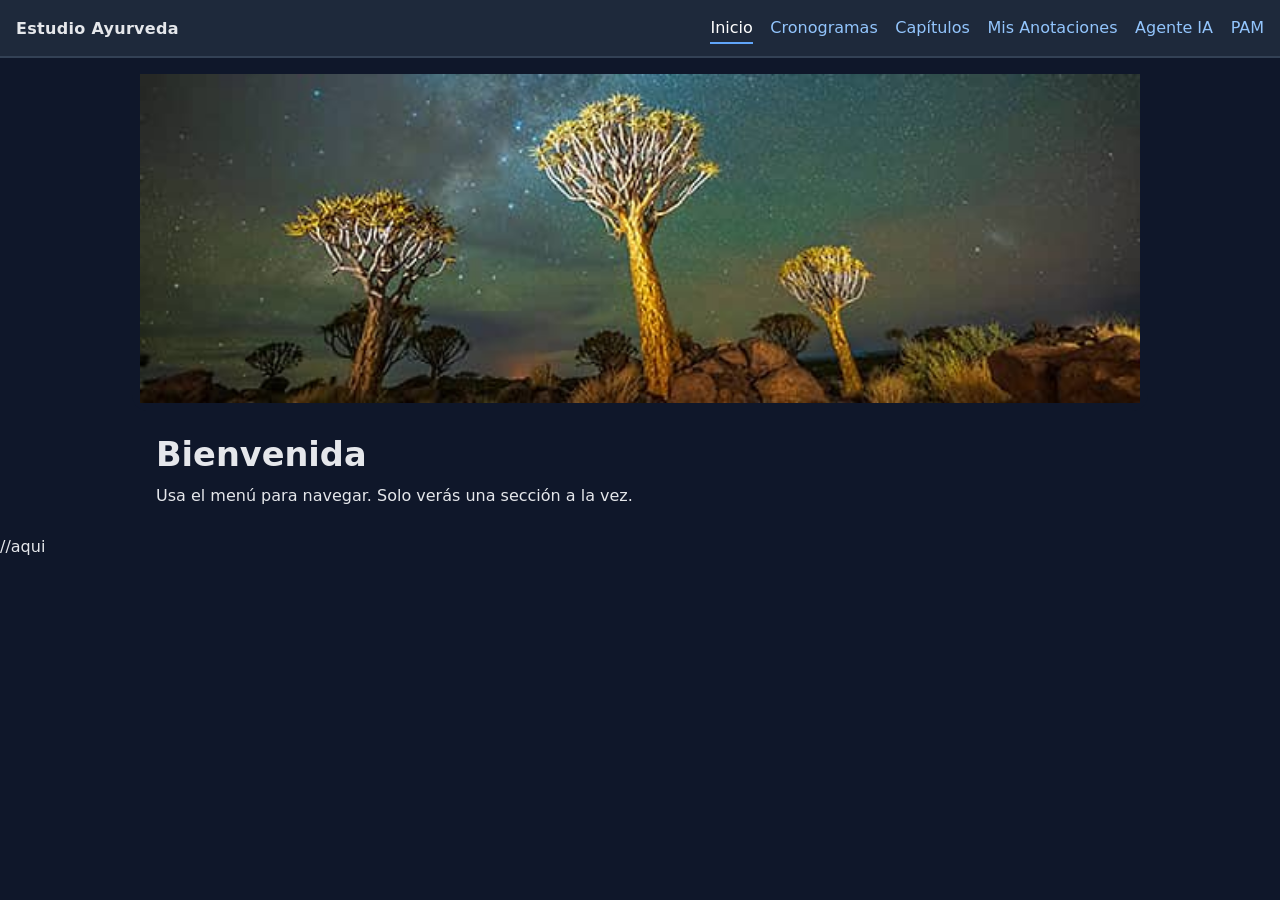
==== commit f989b054: "D1.3: integrar persistencia real de notas en Mitología (frontend-backend)" ====
--- a/index.html
+++ b/index.html
@@ -166,8 +166,14 @@
           id="mito-notes"
           placeholder="Escribe aquí tus notas para este subtítulo…"
         ></textarea>
+
         <button class="btn" id="mito-save">Guardar notas</button>
 
+        <div class="cap-status">
+          <small id="mito-status" role="status" aria-live="polite"></small><br />
+          <small id="mito-source"></small>
+        </div>
+        
         <div class="cap-divider"></div>
 
         <label class="cap-label">
@@ -206,14 +212,15 @@
       <!-- ***** TEXTOS AYURVÉDICOS ***** -->
       <h4 class="cap-subgroup">Textos ayurvédicos</h4>
       <ul class="bullets subtopics" role="list">
+        <!-- Bṛihat Treya (textos mayores) -->
+        <li class="subgroup-label">BṚIHAT TREYA — TEXTOS MAYORES</li>
         <li><button class="subtopic" data-sub="Ayurveda-Intro">Introducción</button></li>
-
-        <!-- Brihat Treya -->
         <li><button class="subtopic" data-sub="Caraka">Caraka Saṁhitā</button></li>
         <li><button class="subtopic" data-sub="Sushruta">Suśruta Saṁhitā</button></li>
         <li><button class="subtopic" data-sub="Ashtanga-Hridayam">Aṣṭāṅga Hṛdayam</button></li>
 
-        <!-- Laghu Treya -->
+        <!-- Laghu Treya (textos menores) -->
+        <li class="subgroup-label">LAGHU TREYA — TEXTOS MENORES</li>
         <li><button class="subtopic" data-sub="Ashtanga-Samgraha">Aṣṭāṅga Saṁgraha</button></li>
         <li><button class="subtopic" data-sub="Madhava-Nidanam">Mādhava Nidānam</button></li>
         <li><button class="subtopic" data-sub="Sarangadhara">Śārṅgadhara Saṁhitā</button></li>
@@ -226,14 +233,25 @@
           <small class="cap-hint">Se guardan solo en este navegador (local).</small>
         </div>
 
-        <textarea class="cap-notes" id="hist-notes" placeholder="Escribe aquí tus notas para este subtítulo…"></textarea>
+        <textarea
+          class="cap-notes"
+          id="hist-notes"
+          placeholder="Escribe aquí tus notas para este subtítulo…"
+        ></textarea>
         <button class="btn" id="hist-save">Guardar notas</button>
 
         <div class="cap-divider"></div>
 
-        <label class="cap-label">Mapas mentales (URLs de PDF) — <span class="cap-subtitle">Subtítulo no seleccionado</span></label>
+        <label class="cap-label">
+          Mapas mentales (URLs de PDF) — <span class="cap-subtitle">Subtítulo no seleccionado</span>
+        </label>
         <div class="cap-row">
-          <input class="cap-url" id="hist-url" type="url" placeholder="Pega una URL (Drive, Dropbox, etc.)" />
+          <input
+            class="cap-url"
+            id="hist-url"
+            type="url"
+            placeholder="Pega una URL (Drive, Dropbox, etc.)"
+          />
           <button class="btn" id="hist-add">Añadir</button>
         </div>
         <ul class="cap-links" id="hist-list"></ul>
@@ -648,109 +666,191 @@
     if (btns.length) loadSubtopic(btns[0].dataset.sub);
   })();
   </script>
-
-  <script>
-  /*--------------------------------------------------------------
-    ===== NOTAS POR SUBTÍTULO: MITOLOGÍA =====
-    Administra los subtítulos “La agitación de los océanos”
-    y “El Sr Dhanvantari”. Cada uno tiene sus notas y URLs
-    independientes, almacenadas con claves únicas en localStorage.
-  --------------------------------------------------------------*/
-  (function () {
-    const sectionId = 'cap1-mitologia';
-    const root = document.querySelector(`details.cap[data-section="${sectionId}"]`);
-    if (!root) return;
-
-    // Controles
-    const btns        = root.querySelectorAll('.subtopic');
-    const notesEl     = root.querySelector('#mito-notes');
-    const saveBtn     = root.querySelector('#mito-save');
-    const urlInput    = root.querySelector('#mito-url');
-    const addBtn      = root.querySelector('#mito-add');
-    const listEl      = root.querySelector('#mito-list');
-    const subtitleEls = root.querySelectorAll('.cap-subtitle');
-
-    // Claves por subtítulo en localStorage
-    const noteKey = (sub) => `notes_${sectionId}__${sub}`;
-    const urlKey  = (sub) => `pdfs_${sectionId}__${sub}`;
-
-    let currentSub = null;
-
-    function setSubtitleLabel(text){
-      subtitleEls.forEach(el => el.textContent = text || '—');
-    }
-
-    function renderUrls(urls){
-      listEl.innerHTML = '';
-      urls.forEach((u, i) => {
-        const li = document.createElement('li');
-        li.innerHTML = `<a href="${u}" target="_blank" rel="noopener">${u}</a>
-                        <button data-idx="${i}" title="Eliminar">✕</button>`;
-        listEl.appendChild(li);
-      });
-    }
-
-    function loadSubtopic(sub){
-      currentSub = sub;
-
-      // Estado visual activo en los botones
-      btns.forEach(b => b.classList.toggle('active', b.dataset.sub === sub));
-
-      // Texto del subtítulo en las etiquetas
-      const btn   = Array.from(btns).find(b => b.dataset.sub === sub);
-      const label = btn ? btn.textContent.trim() : sub;
-      setSubtitleLabel(label);
-
-      // Cargar notas
-      const saved = localStorage.getItem(noteKey(sub)) || '';
-      notesEl.value = saved;
-
-      // Cargar URLs
-      const urls = JSON.parse(localStorage.getItem(urlKey(sub)) || '[]');
-      renderUrls(urls);
-    }
-
-    function saveNotes(){
-      if (!currentSub) return;
-      localStorage.setItem(noteKey(currentSub), notesEl.value || '');
-    }
-
-    function addUrl(){
-      if (!currentSub) return;
-      const url = (urlInput.value || '').trim();
-      if (!url) return;
-
-      const k    = urlKey(currentSub);
-      const urls = JSON.parse(localStorage.getItem(k) || '[]');
-      urls.push(url);
-      localStorage.setItem(k, JSON.stringify(urls));
-      renderUrls(urls);
-      urlInput.value = '';
-    }
-
-    function removeUrl(idx){
-      if (!currentSub) return;
-      const k    = urlKey(currentSub);
-      const urls = JSON.parse(localStorage.getItem(k) || '[]');
-      urls.splice(idx, 1);
-      localStorage.setItem(k, JSON.stringify(urls));
-      renderUrls(urls);
-    }
-
-    // Eventos
-    btns.forEach(b => b.addEventListener('click', () => loadSubtopic(b.dataset.sub)));
-    saveBtn.addEventListener('click', saveNotes);
-    addBtn.addEventListener('add-url', addUrl);
-    listEl.addEventListener('click', (e) => {
-      if (e.target.tagName === 'BUTTON' && e.target.hasAttribute('data-idx')){
-        removeUrl(Number(e.target.dataset.idx));
-      }
+//aqui
+<script>
+/*--------------------------------------------------------------
+  ===== NOTAS POR SUBTÍTULO: MITOLOGÍA (FASE C: BACKEND) =====
+  - Notas: se guardan y cargan desde FastAPI (SQLite)
+  - URLs: se quedan en localStorage (sin tocar en esta fase)
+--------------------------------------------------------------*/
+(function () {
+  const sectionId = 'cap1-mitologia';
+  const root = document.querySelector(`details.cap[data-section="${sectionId}"]`);
+  if (!root) return;
+
+  // Backend base (ajusta solo si cambias puerto)
+  const API_BASE = 'http://127.0.0.1:8000';
+
+  // Controles
+  const btns        = root.querySelectorAll('.subtopic');
+  const notesEl     = root.querySelector('#mito-notes');
+  const saveBtn     = root.querySelector('#mito-save');
+  const urlInput    = root.querySelector('#mito-url');
+  const addBtn      = root.querySelector('#mito-add');
+  const listEl      = root.querySelector('#mito-list');
+  const subtitleEls = root.querySelectorAll('.cap-subtitle');
+
+  // Estado visual de validación (D1.2)
+  const statusEl = root.querySelector('#mito-status');
+  const sourceEl = root.querySelector('#mito-source');
+
+  function setStatus(msg){
+    if (statusEl) statusEl.textContent = msg || '';
+  }
+
+  function setSource(msg){
+    if (sourceEl) sourceEl.textContent = msg || '';
+  }
+
+
+
+  // ✅ URLs siguen en localStorage (NO se cambia en Fase C)
+  const urlKey  = (sub) => `pdfs_${sectionId}__${sub}`;
+
+  let currentSub = null;
+
+  // Normaliza a slug de backend: "Agitacion-oceanos" -> "agitacion-oceanos"
+  function toBackendSubtopic(sub){
+    return String(sub || '')
+      .trim()
+      .toLowerCase()
+      .normalize('NFD')
+      .replace(/[\u0300-\u036f]/g, '')
+      .replace(/\s+/g, '-');
+  }
+
+  function setSubtitleLabel(text){
+    subtitleEls.forEach(el => el.textContent = text || '—');
+  }
+
+  function renderUrls(urls){
+    listEl.innerHTML = '';
+    urls.forEach((u, i) => {
+      const li = document.createElement('li');
+      li.innerHTML = `<a href="${u}" target="_blank" rel="noopener">${u}</a>
+                      <button data-idx="${i}" title="Eliminar">✕</button>`;
+      listEl.appendChild(li);
     });
-
-    // Seleccionar el primer subtítulo por defecto
-    if (btns.length) loadSubtopic(btns[0].dataset.sub);
-  })();
-  </script>
+  }
+
+  async function fetchNota(sub){
+    const slug = toBackendSubtopic(sub);
+    const r = await fetch(`${API_BASE}/mitologia/nota/${encodeURIComponent(slug)}`);
+    if (!r.ok) {
+      // Si falla, no rompemos UI: mostramos vacío
+      return '';
+    }
+    const data = await r.json();
+    // contrato backend nuevo: { subtopic, nota }
+    return data?.nota || '';
+  }
+
+  async function saveNota(sub, nota){
+    const slug = toBackendSubtopic(sub);
+    const r = await fetch(`${API_BASE}/mitologia/nota/${encodeURIComponent(slug)}`, {
+      method: 'PUT',
+      headers: { 'Content-Type': 'application/json' },
+      body: JSON.stringify({ nota: nota || '' })
+    });
+    if (!r.ok) {
+      const txt = await r.text().catch(() => '');
+      throw new Error(`Error guardando nota (${r.status}): ${txt}`);
+    }
+    return r.json();
+  }
+
+  async function loadSubtopic(sub){
+    currentSub = sub;
+
+    // Estado visual activo
+    btns.forEach(b => b.classList.toggle('active', b.dataset.sub === sub));
+
+    // Etiquetas
+    const btn = Array.from(btns).find(b => b.dataset.sub === sub);
+    const label = btn ? btn.textContent.trim() : sub;
+    setSubtitleLabel(label);
+
+    // Cargar NOTAS desde backend
+    notesEl.value = 'Cargando...';
+    try{
+      const nota = await fetchNota(sub);
+      notesEl.value = nota;
+      setSource('Fuente: backend (FastAPI / SQLite)');
+      setStatus('Nota cargada ✓');
+      setTimeout(() => setStatus(''), 1200);
+    } catch(e){
+      notesEl.value = '';
+      console.error(e);
+      alert('No pude cargar la nota desde el backend. Revisa que el backend esté levantado en 127.0.0.1:8000.');
+    }
+
+    // Cargar URLs desde localStorage (sin cambios)
+    const urls = JSON.parse(localStorage.getItem(urlKey(sub)) || '[]');
+    renderUrls(urls);
+  }
+
+  async function onSaveNotes(){
+    if (!currentSub) return;
+    saveBtn.disabled = true;
+    const originalText = saveBtn.textContent;
+    saveBtn.textContent = 'Guardando...';
+
+    try{
+      await saveNota(currentSub, notesEl.value);
+      setStatus('Guardando en backend ✓');
+      setSource('Fuente: backend (FastAPI / SQLite)');
+      setTimeout(() => setStatus(''), 4000);
+      saveBtn.textContent = 'Guardado ✓';
+      setTimeout(() => (saveBtn.textContent = originalText), 1000);
+    } catch(e){
+      console.error(e);
+      alert('No pude guardar la nota en el backend. Revisa consola y que el backend esté arriba.');
+      saveBtn.textContent = originalText;
+    } finally {
+      saveBtn.disabled = false;
+    }
+  }
+
+  // URLs (local)
+  function addUrl(){
+    if (!currentSub) return;
+    const url = (urlInput.value || '').trim();
+    if (!url) return;
+
+    const k    = urlKey(currentSub);
+    const urls = JSON.parse(localStorage.getItem(k) || '[]');
+    urls.push(url);
+    localStorage.setItem(k, JSON.stringify(urls));
+    renderUrls(urls);
+    urlInput.value = '';
+  }
+
+  function removeUrl(idx){
+    if (!currentSub) return;
+    const k    = urlKey(currentSub);
+    const urls = JSON.parse(localStorage.getItem(k) || '[]');
+    urls.splice(idx, 1);
+    localStorage.setItem(k, JSON.stringify(urls));
+    renderUrls(urls);
+  }
+
+  // Eventos
+  btns.forEach(b => b.addEventListener('click', () => loadSubtopic(b.dataset.sub)));
+  saveBtn.addEventListener('click', onSaveNotes);
+
+  // ✅ bug corregido: era "add-url", debe ser click
+  addBtn.addEventListener('click', addUrl);
+
+  listEl.addEventListener('click', (e) => {
+    if (e.target.tagName === 'BUTTON' && e.target.hasAttribute('data-idx')){
+      removeUrl(Number(e.target.dataset.idx));
+    }
+  });
+
+  // Seleccionar el primero por defecto
+  if (btns.length) loadSubtopic(btns[0].dataset.sub);
+})();
+</script>
 
   <script>
   /*--------------------------------------------------------------
@@ -852,3 +952,4 @@
 
 </body>
 </html>
+
--- a/style.css
+++ b/style.css
@@ -313,4 +313,15 @@
     flex-direction: column;
   }
 }
-
+/* Etiquetas de grupo dentro de Textos Ayurvédicos */
+.subgroup-label {
+  margin-top: 16px;
+  margin-bottom: 6px;
+  font-size: 0.85rem;
+  color: #9ca3af;      /* gris tenue */
+  font-weight: 600;
+  letter-spacing: 0.5px;
+  text-transform: uppercase;
+}
+
+
